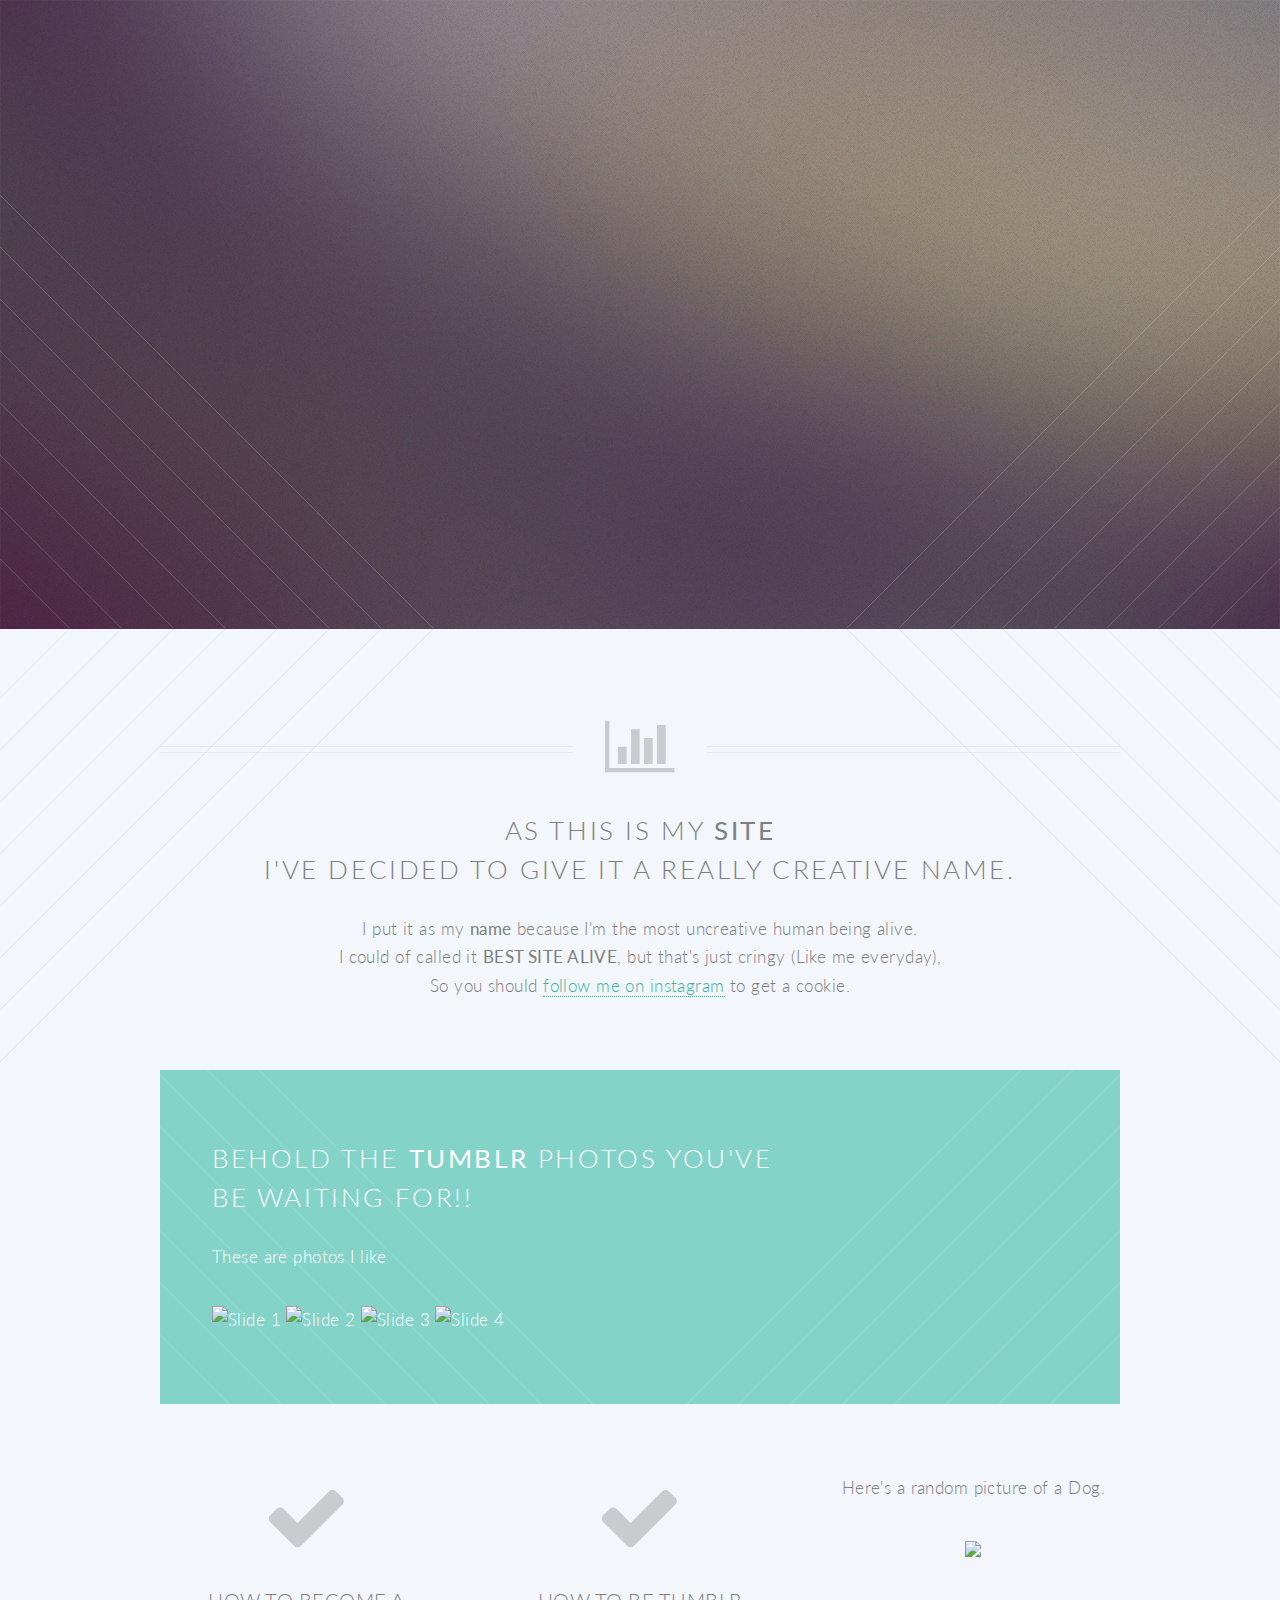
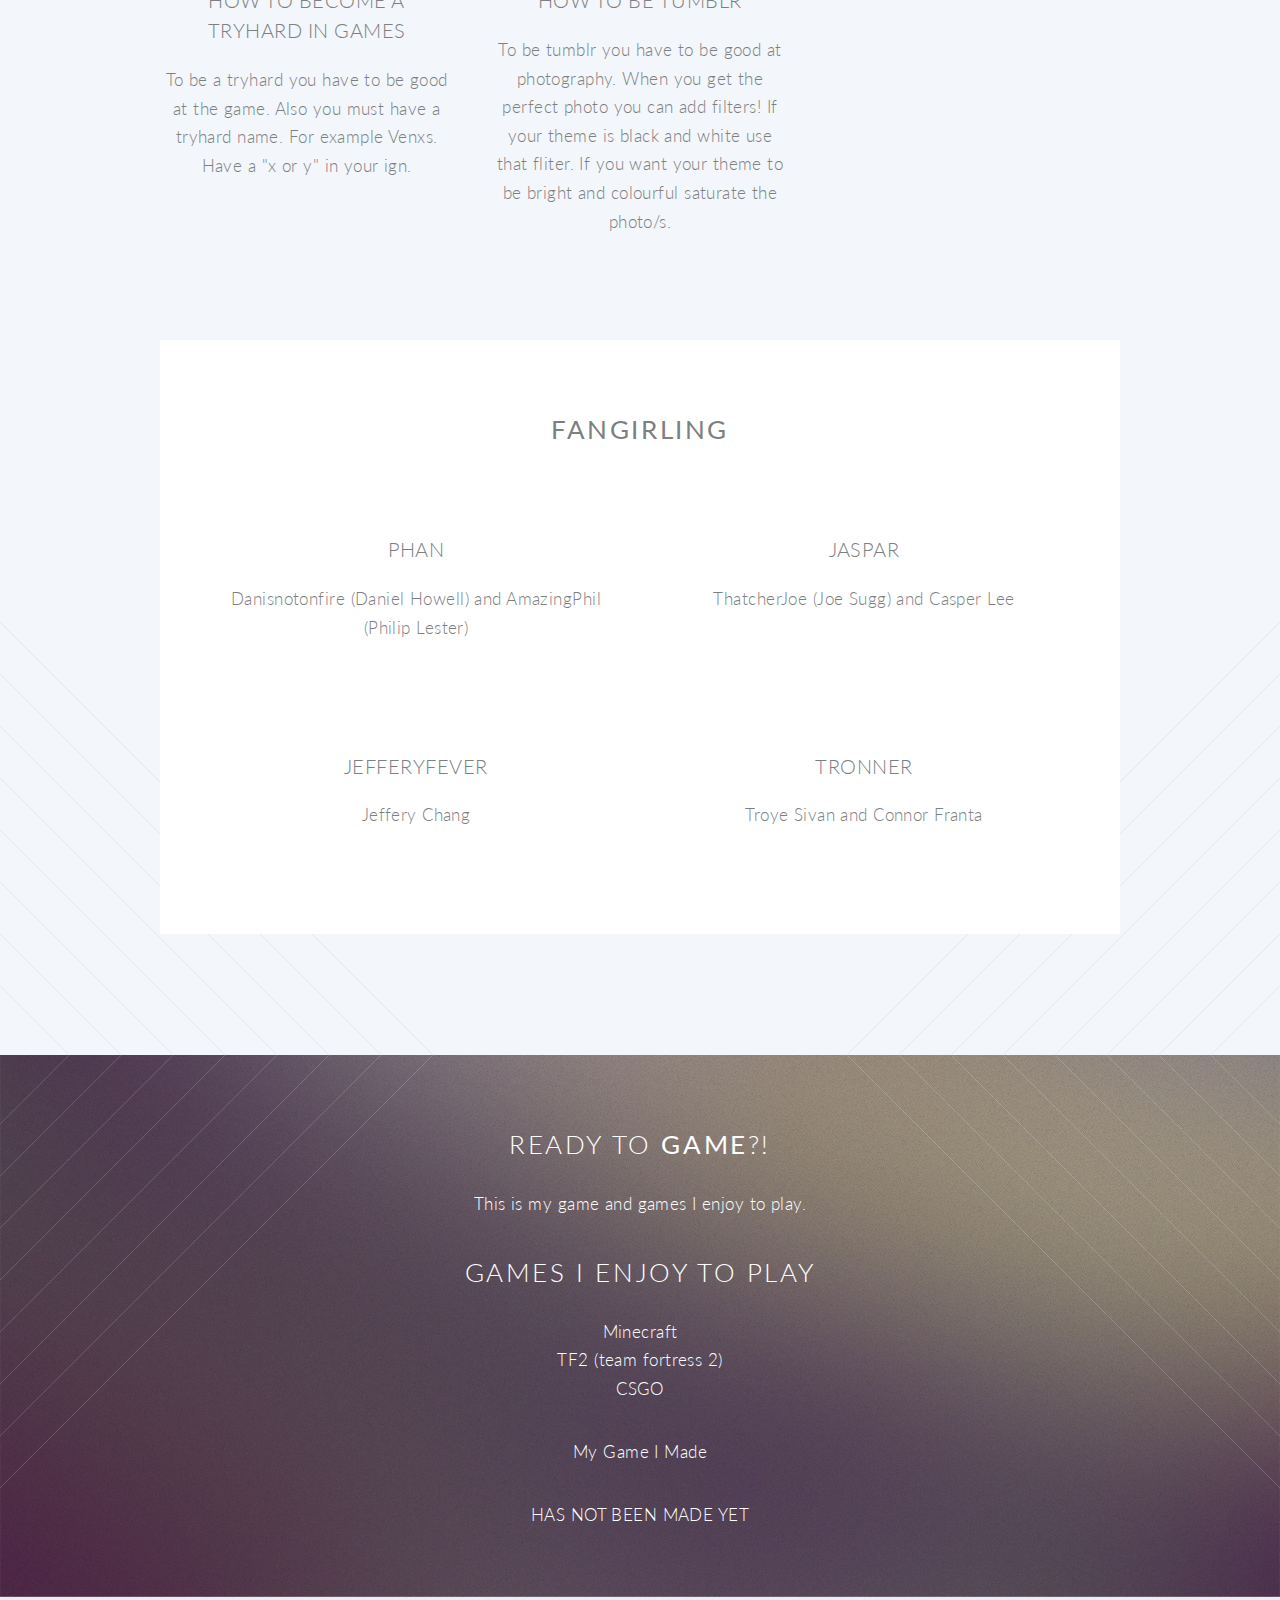
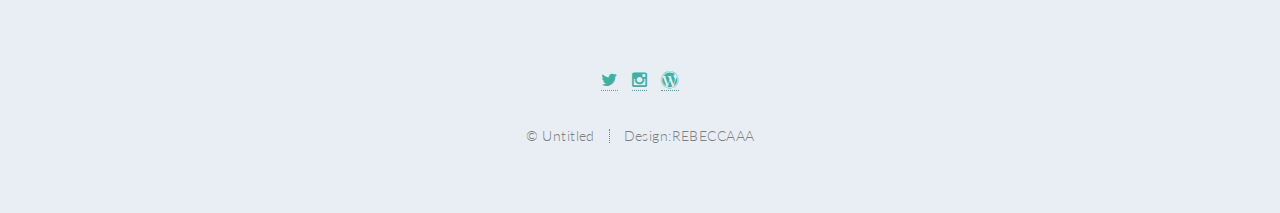
==== index.html @ bf01c4f4 "My Website" ====
<!DOCTYPE HTML>
<!--
    Hello
	html5up.net | @n33co
	Free for personal and commercial use under the CCA 3.0 license (html5up.net/license)
-->
<html>
	<head>
		<title>REBECCAAA</title>
		<meta charset="utf-8" />
		<meta name="viewport" content="width=device-width, initial-scale=1" />
		<!--[if lte IE 8]><script src="assets/js/ie/html5shiv.js"></script><![endif]-->
		<link rel="stylesheet" href="assets/css/main.css" />
		<!--[if lte IE 8]><link rel="stylesheet" href="assets/css/ie8.css" /><![endif]-->
		<!--[if lte IE 9]><link rel="stylesheet" href="assets/css/ie9.css" /><![endif]-->
	</head>
	<body class="index">
		<div id="page-wrapper">

			<!-- Header -->
				
								
			<!-- Banner -->
				<section id="banner">

					<!--
						".inner" is set up as an inline-block so it automatically expands
						in both directions to fit whatever's inside it. This means it won't
						automatically wrap lines, so be sure to use line breaks where
						appropriate (<br />).
					-->
					<div class="inner">

						<header>
							<h2>Rebecca</h2>
						</header>
						<p>This Is <strong>Rebecca's</strong>, Site
						<br />
						Of Tumblr Photos, Gaming,
						<br />
						Tips and Fangirling
						<br />
						(Also A Blog That No One Really Cares About)</p>
						<footer>
							<ul class="buttons vertical">
								<li><a href="#main" class="button fit scrolly">More</a></li>
							</ul>
						</footer>

					</div>

				</section>

			<!-- Main -->
				<article id="main">

					<header class="special container">
						<span class="icon fa-bar-chart-o"></span>
						<h2>As this is my <strong>site</strong>
						<br />
						I've decided to give it a really creative name.</h2>
						<p>I put it as my <strong>name</strong> because I'm the most uncreative human being alive.
						<br />
						I could of called it <strong>BEST SITE ALIVE</strong>,
						but that's just cringy (Like me everyday),
						<br />
						So you should <a href="http://instagram.com/rebeccathepotato">follow me on instagram</a> to get a cookie.</p>
					</header>

					<!-- One -->
						<section class="wrapper style2 container special-alt">
							<div class="row 50%">
								<div class="8u 12u(narrower)">

									<header>
										<h2>Behold the <strong>tumblr</strong> photos you've be waiting for!!</h2>
									</header>
									<p>These are photos I like</p>
							
    <img src="http://38.media.tumblr.com/8f0ab71febde63c19a9f2fd1afb77b71/tumblr_inline_molrlcB8UT1qz4rgp.jpg" alt="Slide 1" />
    <img src="https://secure.static.tumblr.com/99abe684a464eba00cedda0f64427c53/ocom5jw/VJ5my0fwl/tumblr_static_tumblr_lfgh4hytth1qdbbywo1_500_large.jpg" alt="Slide 2" />
    <img src="http://41.media.tumblr.com/afeeb9dea3902de1fc6001746fa4c3f7/tumblr_nsxbmnPw9L1tuerzto1_500.jpg" alt="Slide 3" />    
    <img src="http://24.media.tumblr.com/tumblr_lcxij3c9NX1qzlgueo1_500.png" alt="Slide 4" />

						</section>

					<!-- Two -->
						<section class="wrapper style1 container special">
							<div class="row">
								<div class="4u 12u(narrower)">

									<section>
										<span class="icon featured fa-check"></span>
										<header>
											<h3>How To Become A Tryhard In Games</h3>
										</header>
										<p>To be a tryhard you have to be good at the game. Also you must have a tryhard name. For example Venxs. Have a "x or y" in your ign.</p>
									</section>

								</div>
								<div class="4u 12u(narrower)">

									<section>
										<span class="icon featured fa-check"></span>
										<header>
											<h3>How To Be Tumblr</h3>
										</header>
										<p>To be tumblr you have to be good at photography. When you get the perfect photo you can add filters! If your theme is black and white use that fliter. If you want your theme to be bright and colourful saturate the photo/s. </p>
									</section>

								</div>
								<div class="4u 12u(narrower)">
<p> Here's a random picture of a Dog. </p>
								<img src="https://encrypted-tbn3.gstatic.com/images?q=tbn:ANd9GcRX1_u7_dAuwhcaw_h6I_DUSFLHByCzNYYVCLIR_1fT0KygadNF7w"/>
								</div>
							</div>
						</section>

					<!-- Three -->
						<section class="wrapper style3 container special">

							<header class="major">
								<h2> <strong>FANGIRLING</strong></h2>
							</header>

							<div class="row">
								<div class="6u 12u(narrower)">

									<section>
										<a href="#" class="image featured"><img src="https://secure.static.tumblr.com/e1030bd65eb73a61d61a8ac0435d1c30/yu5yrws/bfinew5cf/tumblr_static_tumblr_static_2yyhw7228pk4cscg8gs8gk0g8_640.gif" alt="" /></a>
										<header>
											<h3>PHAN</h3>
										</header>
										<p>Danisnotonfire (Daniel Howell) and AmazingPhil (Philip Lester)</p>
									</section>

								</div>
								<div class="6u 12u(narrower)">

									<section>
										<a href="#" class="image featured"><img src="http://31.media.tumblr.com/8af23faf2b8a845d05569a051dcd7322/tumblr_nfqdvjSFED1tfyx6wo3_500.gif" alt="" /></a>
										<header>
											<h3>JASPAR</h3>
										</header>
										<p>ThatcherJoe (Joe Sugg) and Casper Lee</p>
									</section>

								</div>
							</div>
							<div class="row">
								<div class="6u 12u(narrower)">

									<section>
										<a href="#" class="image featured"><img src="http://i.ytimg.com/vi/ILsAPllAdFg/maxresdefault.jpg" alt="" /></a>
										<header>
											<h3>JefferyFever</h3>
										</header>
										<p>Jeffery Chang</p>
									</section>

								</div>
								<div class="6u 12u(narrower)">

									<section>
										<a href="#" class="image featured"><img src="https://pbs.twimg.com/media/CAub_XNUkAALdyx.jpg" alt="" /></a>
										<header>
											<h3>TRONNER</h3>
										</header>
										<p> Troye Sivan and Connor Franta </p>
									</section>

								</div>
							</div>
							</footer>

						</section>

				</article>

			<!-- CTA -->
				<section id="cta">

					<header>
						<h2>Ready to <strong>GAME</strong>?!</h2>
						<p>This is my game and games I enjoy to play.</p>
					</header>
					<h2> Games I Enjoy To Play </h2>
					<ul>
					<li>Minecraft</li>
					<li>TF2  (team fortress 2)</li>
					<li> CSGO </li>
					</ul>
					<footer>
					<p> My Game I Made </p>
					<h5> Has not been made yet </h5>
				

				</section>

			<!-- Footer -->
				<footer id="footer">

					<ul class="icons">
						<li><a href="https://twitter.com/rebecca_steaton" class="icon fa-twitter"><span class="label">Twitter</span></a></li>
						<li><a href="https://www.instagram.com/rebeccathepotato/" class="icon fa-instagram"><span class="label">Instagram</span></a></li>
						<li><a href="https://rebeccaaablog.wordpress.com/" class="icon fa-wordpress"><span class="label">WordPress</span></a></li>
					</ul>

					<ul class="copyright">
						<li>&copy; Untitled</li><li>Design:REBECCAAA</a></li>
					</ul>

				</footer>

		</div>
</html>
---- assets/css/main.css ----
@import url("font-awesome.min.css");
@import url("http://fonts.googleapis.com/css?family=Lato:300,400,900");

/*
	Twenty by HTML5 UP
	html5up.net | @n33co
	Free for personal and commercial use under the CCA 3.0 license (html5up.net/license)
*/

/* Reset */

	html, body, div, span, applet, object, iframe, h1, h2, h3, h4, h5, h6, p, blockquote, pre, a, abbr, acronym, address, big, cite, code, del, dfn, em, img, ins, kbd, q, s, samp, small, strike, strong, sub, sup, tt, var, b, u, i, center, dl, dt, dd, ol, ul, li, fieldset, form, label, legend, table, caption, tbody, tfoot, thead, tr, th, td, article, aside, canvas, details, embed, figure, figcaption, footer, header, hgroup, menu, nav, output, ruby, section, summary, time, mark, audio, video {
		margin: 0;
		padding: 0;
		border: 0;
		font-size: 100%;
		font: inherit;
		vertical-align: baseline;
	}

	article, aside, details, figcaption, figure, footer, header, hgroup, menu, nav, section {
		display: block;
	}

	body {
		line-height: 1;
	}

	ol, ul {
		list-style: none;
	}

	blockquote, q {
		quotes: none;
	}

	blockquote:before, blockquote:after, q:before, q:after {
		content: '';
		content: none;
	}

	table {
		border-collapse: collapse;
		border-spacing: 0;
	}

	body {
		-webkit-text-size-adjust: none;
	}

/* Box Model */

	*, *:before, *:after {
		-moz-box-sizing: border-box;
		-webkit-box-sizing: border-box;
		box-sizing: border-box;
	}

/* Containers */

	.container {
		margin-left: auto;
		margin-right: auto;
	}

	.container.\31 25\25 {
		width: 100%;
		max-width: 1750px;
		min-width: 1400px;
	}

	.container.\37 5\25 {
		width: 1050px;
	}

	.container.\35 0\25 {
		width: 700px;
	}

	.container.\32 5\25 {
		width: 350px;
	}

	.container {
		width: 1400px;
	}

	@media screen and (max-width: 1680px) {

		.container.\31 25\25 {
			width: 100%;
			max-width: 1500px;
			min-width: 1200px;
		}

		.container.\37 5\25 {
			width: 900px;
		}

		.container.\35 0\25 {
			width: 600px;
		}

		.container.\32 5\25 {
			width: 300px;
		}

		.container {
			width: 1200px;
		}

	}

	@media screen and (max-width: 1280px) {

		.container.\31 25\25 {
			width: 100%;
			max-width: 1200px;
			min-width: 960px;
		}

		.container.\37 5\25 {
			width: 720px;
		}

		.container.\35 0\25 {
			width: 480px;
		}

		.container.\32 5\25 {
			width: 240px;
		}

		.container {
			width: 960px;
		}

	}

	@media screen and (max-width: 980px) {

		.container.\31 25\25 {
			width: 100%;
			max-width: 118.75%;
			min-width: 95%;
		}

		.container.\37 5\25 {
			width: 71.25%;
		}

		.container.\35 0\25 {
			width: 47.5%;
		}

		.container.\32 5\25 {
			width: 23.75%;
		}

		.container {
			width: 95%;
		}

	}

	@media screen and (max-width: 840px) {

		.container.\31 25\25 {
			width: 100%;
			max-width: 118.75%;
			min-width: 95%;
		}

		.container.\37 5\25 {
			width: 71.25%;
		}

		.container.\35 0\25 {
			width: 47.5%;
		}

		.container.\32 5\25 {
			width: 23.75%;
		}

		.container {
			width: 95% !important;
		}

	}

	@media screen and (max-width: 736px) {

		.container.\31 25\25 {
			width: 100%;
			max-width: 125%;
			min-width: 100%;
		}

		.container.\37 5\25 {
			width: 75%;
		}

		.container.\35 0\25 {
			width: 50%;
		}

		.container.\32 5\25 {
			width: 25%;
		}

		.container {
			width: 100% !important;
		}

	}

/* Grid */

	.row {
		border-bottom: solid 1px transparent;
		-moz-box-sizing: border-box;
		-webkit-box-sizing: border-box;
		box-sizing: border-box;
	}

	.row > * {
		float: left;
		-moz-box-sizing: border-box;
		-webkit-box-sizing: border-box;
		box-sizing: border-box;
	}

	.row:after, .row:before {
		content: '';
		display: block;
		clear: both;
		height: 0;
	}

	.row.uniform > * > :first-child {
		margin-top: 0;
	}

	.row.uniform > * > :last-child {
		margin-bottom: 0;
	}

	.row.\30 \25 > * {
		padding: 0px 0 0 0px;
	}

	.row.\30 \25 {
		margin: 0px 0 -1px 0px;
	}

	.row.uniform.\30 \25 > * {
		padding: 0px 0 0 0px;
	}

	.row.uniform.\30 \25 {
		margin: 0px 0 -1px 0px;
	}

	.row > * {
		padding: 50px 0 0 50px;
	}

	.row {
		margin: -50px 0 -1px -50px;
	}

	.row.uniform > * {
		padding: 50px 0 0 50px;
	}

	.row.uniform {
		margin: -50px 0 -1px -50px;
	}

	.row.\32 00\25 > * {
		padding: 100px 0 0 100px;
	}

	.row.\32 00\25 {
		margin: -100px 0 -1px -100px;
	}

	.row.uniform.\32 00\25 > * {
		padding: 100px 0 0 100px;
	}

	.row.uniform.\32 00\25 {
		margin: -100px 0 -1px -100px;
	}

	.row.\31 50\25 > * {
		padding: 75px 0 0 75px;
	}

	.row.\31 50\25 {
		margin: -75px 0 -1px -75px;
	}

	.row.uniform.\31 50\25 > * {
		padding: 75px 0 0 75px;
	}

	.row.uniform.\31 50\25 {
		margin: -75px 0 -1px -75px;
	}

	.row.\35 0\25 > * {
		padding: 25px 0 0 25px;
	}

	.row.\35 0\25 {
		margin: -25px 0 -1px -25px;
	}

	.row.uniform.\35 0\25 > * {
		padding: 25px 0 0 25px;
	}

	.row.uniform.\35 0\25 {
		margin: -25px 0 -1px -25px;
	}

	.row.\32 5\25 > * {
		padding: 12.5px 0 0 12.5px;
	}

	.row.\32 5\25 {
		margin: -12.5px 0 -1px -12.5px;
	}

	.row.uniform.\32 5\25 > * {
		padding: 12.5px 0 0 12.5px;
	}

	.row.uniform.\32 5\25 {
		margin: -12.5px 0 -1px -12.5px;
	}

	.\31 2u, .\31 2u\24 {
		width: 100%;
		clear: none;
		margin-left: 0;
	}

	.\31 1u, .\31 1u\24 {
		width: 91.6666666667%;
		clear: none;
		margin-left: 0;
	}

	.\31 0u, .\31 0u\24 {
		width: 83.3333333333%;
		clear: none;
		margin-left: 0;
	}

	.\39 u, .\39 u\24 {
		width: 75%;
		clear: none;
		margin-left: 0;
	}

	.\38 u, .\38 u\24 {
		width: 66.6666666667%;
		clear: none;
		margin-left: 0;
	}

	.\37 u, .\37 u\24 {
		width: 58.3333333333%;
		clear: none;
		margin-left: 0;
	}

	.\36 u, .\36 u\24 {
		width: 50%;
		clear: none;
		margin-left: 0;
	}

	.\35 u, .\35 u\24 {
		width: 41.6666666667%;
		clear: none;
		margin-left: 0;
	}

	.\34 u, .\34 u\24 {
		width: 33.3333333333%;
		clear: none;
		margin-left: 0;
	}

	.\33 u, .\33 u\24 {
		width: 25%;
		clear: none;
		margin-left: 0;
	}

	.\32 u, .\32 u\24 {
		width: 16.6666666667%;
		clear: none;
		margin-left: 0;
	}

	.\31 u, .\31 u\24 {
		width: 8.3333333333%;
		clear: none;
		margin-left: 0;
	}

	.\31 2u\24 + *,
	.\31 1u\24 + *,
	.\31 0u\24 + *,
	.\39 u\24 + *,
	.\38 u\24 + *,
	.\37 u\24 + *,
	.\36 u\24 + *,
	.\35 u\24 + *,
	.\34 u\24 + *,
	.\33 u\24 + *,
	.\32 u\24 + *,
	.\31 u\24 + * {
		clear: left;
	}

	.\-11u {
		margin-left: 91.66667%;
	}

	.\-10u {
		margin-left: 83.33333%;
	}

	.\-9u {
		margin-left: 75%;
	}

	.\-8u {
		margin-left: 66.66667%;
	}

	.\-7u {
		margin-left: 58.33333%;
	}

	.\-6u {
		margin-left: 50%;
	}

	.\-5u {
		margin-left: 41.66667%;
	}

	.\-4u {
		margin-left: 33.33333%;
	}

	.\-3u {
		margin-left: 25%;
	}

	.\-2u {
		margin-left: 16.66667%;
	}

	.\-1u {
		margin-left: 8.33333%;
	}

	@media screen and (max-width: 1680px) {

		.row > * {
			padding: 40px 0 0 40px;
		}

		.row {
			margin: -40px 0 -1px -40px;
		}

		.row.uniform > * {
			padding: 40px 0 0 40px;
		}

		.row.uniform {
			margin: -40px 0 -1px -40px;
		}

		.row.\32 00\25 > * {
			padding: 80px 0 0 80px;
		}

		.row.\32 00\25 {
			margin: -80px 0 -1px -80px;
		}

		.row.uniform.\32 00\25 > * {
			padding: 80px 0 0 80px;
		}

		.row.uniform.\32 00\25 {
			margin: -80px 0 -1px -80px;
		}

		.row.\31 50\25 > * {
			padding: 60px 0 0 60px;
		}

		.row.\31 50\25 {
			margin: -60px 0 -1px -60px;
		}

		.row.uniform.\31 50\25 > * {
			padding: 60px 0 0 60px;
		}

		.row.uniform.\31 50\25 {
			margin: -60px 0 -1px -60px;
		}

		.row.\35 0\25 > * {
			padding: 20px 0 0 20px;
		}

		.row.\35 0\25 {
			margin: -20px 0 -1px -20px;
		}

		.row.uniform.\35 0\25 > * {
			padding: 20px 0 0 20px;
		}

		.row.uniform.\35 0\25 {
			margin: -20px 0 -1px -20px;
		}

		.row.\32 5\25 > * {
			padding: 10px 0 0 10px;
		}

		.row.\32 5\25 {
			margin: -10px 0 -1px -10px;
		}

		.row.uniform.\32 5\25 > * {
			padding: 10px 0 0 10px;
		}

		.row.uniform.\32 5\25 {
			margin: -10px 0 -1px -10px;
		}

		.\31 2u\28wide\29, .\31 2u\24\28wide\29 {
			width: 100%;
			clear: none;
			margin-left: 0;
		}

		.\31 1u\28wide\29, .\31 1u\24\28wide\29 {
			width: 91.6666666667%;
			clear: none;
			margin-left: 0;
		}

		.\31 0u\28wide\29, .\31 0u\24\28wide\29 {
			width: 83.3333333333%;
			clear: none;
			margin-left: 0;
		}

		.\39 u\28wide\29, .\39 u\24\28wide\29 {
			width: 75%;
			clear: none;
			margin-left: 0;
		}

		.\38 u\28wide\29, .\38 u\24\28wide\29 {
			width: 66.6666666667%;
			clear: none;
			margin-left: 0;
		}

		.\37 u\28wide\29, .\37 u\24\28wide\29 {
			width: 58.3333333333%;
			clear: none;
			margin-left: 0;
		}

		.\36 u\28wide\29, .\36 u\24\28wide\29 {
			width: 50%;
			clear: none;
			margin-left: 0;
		}

		.\35 u\28wide\29, .\35 u\24\28wide\29 {
			width: 41.6666666667%;
			clear: none;
			margin-left: 0;
		}

		.\34 u\28wide\29, .\34 u\24\28wide\29 {
			width: 33.3333333333%;
			clear: none;
			margin-left: 0;
		}

		.\33 u\28wide\29, .\33 u\24\28wide\29 {
			width: 25%;
			clear: none;
			margin-left: 0;
		}

		.\32 u\28wide\29, .\32 u\24\28wide\29 {
			width: 16.6666666667%;
			clear: none;
			margin-left: 0;
		}

		.\31 u\28wide\29, .\31 u\24\28wide\29 {
			width: 8.3333333333%;
			clear: none;
			margin-left: 0;
		}

		.\31 2u\24\28wide\29 + *,
		.\31 1u\24\28wide\29 + *,
		.\31 0u\24\28wide\29 + *,
		.\39 u\24\28wide\29 + *,
		.\38 u\24\28wide\29 + *,
		.\37 u\24\28wide\29 + *,
		.\36 u\24\28wide\29 + *,
		.\35 u\24\28wide\29 + *,
		.\34 u\24\28wide\29 + *,
		.\33 u\24\28wide\29 + *,
		.\32 u\24\28wide\29 + *,
		.\31 u\24\28wide\29 + * {
			clear: left;
		}

		.\-11u\28wide\29 {
			margin-left: 91.66667%;
		}

		.\-10u\28wide\29 {
			margin-left: 83.33333%;
		}

		.\-9u\28wide\29 {
			margin-left: 75%;
		}

		.\-8u\28wide\29 {
			margin-left: 66.66667%;
		}

		.\-7u\28wide\29 {
			margin-left: 58.33333%;
		}

		.\-6u\28wide\29 {
			margin-left: 50%;
		}

		.\-5u\28wide\29 {
			margin-left: 41.66667%;
		}

		.\-4u\28wide\29 {
			margin-left: 33.33333%;
		}

		.\-3u\28wide\29 {
			margin-left: 25%;
		}

		.\-2u\28wide\29 {
			margin-left: 16.66667%;
		}

		.\-1u\28wide\29 {
			margin-left: 8.33333%;
		}

	}

	@media screen and (max-width: 1280px) {

		.row > * {
			padding: 40px 0 0 40px;
		}

		.row {
			margin: -40px 0 -1px -40px;
		}

		.row.uniform > * {
			padding: 40px 0 0 40px;
		}

		.row.uniform {
			margin: -40px 0 -1px -40px;
		}

		.row.\32 00\25 > * {
			padding: 80px 0 0 80px;
		}

		.row.\32 00\25 {
			margin: -80px 0 -1px -80px;
		}

		.row.uniform.\32 00\25 > * {
			padding: 80px 0 0 80px;
		}

		.row.uniform.\32 00\25 {
			margin: -80px 0 -1px -80px;
		}

		.row.\31 50\25 > * {
			padding: 60px 0 0 60px;
		}

		.row.\31 50\25 {
			margin: -60px 0 -1px -60px;
		}

		.row.uniform.\31 50\25 > * {
			padding: 60px 0 0 60px;
		}

		.row.uniform.\31 50\25 {
			margin: -60px 0 -1px -60px;
		}

		.row.\35 0\25 > * {
			padding: 20px 0 0 20px;
		}

		.row.\35 0\25 {
			margin: -20px 0 -1px -20px;
		}

		.row.uniform.\35 0\25 > * {
			padding: 20px 0 0 20px;
		}

		.row.uniform.\35 0\25 {
			margin: -20px 0 -1px -20px;
		}

		.row.\32 5\25 > * {
			padding: 10px 0 0 10px;
		}

		.row.\32 5\25 {
			margin: -10px 0 -1px -10px;
		}

		.row.uniform.\32 5\25 > * {
			padding: 10px 0 0 10px;
		}

		.row.uniform.\32 5\25 {
			margin: -10px 0 -1px -10px;
		}

		.\31 2u\28normal\29, .\31 2u\24\28normal\29 {
			width: 100%;
			clear: none;
			margin-left: 0;
		}

		.\31 1u\28normal\29, .\31 1u\24\28normal\29 {
			width: 91.6666666667%;
			clear: none;
			margin-left: 0;
		}

		.\31 0u\28normal\29, .\31 0u\24\28normal\29 {
			width: 83.3333333333%;
			clear: none;
			margin-left: 0;
		}

		.\39 u\28normal\29, .\39 u\24\28normal\29 {
			width: 75%;
			clear: none;
			margin-left: 0;
		}

		.\38 u\28normal\29, .\38 u\24\28normal\29 {
			width: 66.6666666667%;
			clear: none;
			margin-left: 0;
		}

		.\37 u\28normal\29, .\37 u\24\28normal\29 {
			width: 58.3333333333%;
			clear: none;
			margin-left: 0;
		}

		.\36 u\28normal\29, .\36 u\24\28normal\29 {
			width: 50%;
			clear: none;
			margin-left: 0;
		}

		.\35 u\28normal\29, .\35 u\24\28normal\29 {
			width: 41.6666666667%;
			clear: none;
			margin-left: 0;
		}

		.\34 u\28normal\29, .\34 u\24\28normal\29 {
			width: 33.3333333333%;
			clear: none;
			margin-left: 0;
		}

		.\33 u\28normal\29, .\33 u\24\28normal\29 {
			width: 25%;
			clear: none;
			margin-left: 0;
		}

		.\32 u\28normal\29, .\32 u\24\28normal\29 {
			width: 16.6666666667%;
			clear: none;
			margin-left: 0;
		}

		.\31 u\28normal\29, .\31 u\24\28normal\29 {
			width: 8.3333333333%;
			clear: none;
			margin-left: 0;
		}

		.\31 2u\24\28normal\29 + *,
		.\31 1u\24\28normal\29 + *,
		.\31 0u\24\28normal\29 + *,
		.\39 u\24\28normal\29 + *,
		.\38 u\24\28normal\29 + *,
		.\37 u\24\28normal\29 + *,
		.\36 u\24\28normal\29 + *,
		.\35 u\24\28normal\29 + *,
		.\34 u\24\28normal\29 + *,
		.\33 u\24\28normal\29 + *,
		.\32 u\24\28normal\29 + *,
		.\31 u\24\28normal\29 + * {
			clear: left;
		}

		.\-11u\28normal\29 {
			margin-left: 91.66667%;
		}

		.\-10u\28normal\29 {
			margin-left: 83.33333%;
		}

		.\-9u\28normal\29 {
			margin-left: 75%;
		}

		.\-8u\28normal\29 {
			margin-left: 66.66667%;
		}

		.\-7u\28normal\29 {
			margin-left: 58.33333%;
		}

		.\-6u\28normal\29 {
			margin-left: 50%;
		}

		.\-5u\28normal\29 {
			margin-left: 41.66667%;
		}

		.\-4u\28normal\29 {
			margin-left: 33.33333%;
		}

		.\-3u\28normal\29 {
			margin-left: 25%;
		}

		.\-2u\28normal\29 {
			margin-left: 16.66667%;
		}

		.\-1u\28normal\29 {
			margin-left: 8.33333%;
		}

	}

	@media screen and (max-width: 980px) {

		.row > * {
			padding: 30px 0 0 30px;
		}

		.row {
			margin: -30px 0 -1px -30px;
		}

		.row.uniform > * {
			padding: 30px 0 0 30px;
		}

		.row.uniform {
			margin: -30px 0 -1px -30px;
		}

		.row.\32 00\25 > * {
			padding: 60px 0 0 60px;
		}

		.row.\32 00\25 {
			margin: -60px 0 -1px -60px;
		}

		.row.uniform.\32 00\25 > * {
			padding: 60px 0 0 60px;
		}

		.row.uniform.\32 00\25 {
			margin: -60px 0 -1px -60px;
		}

		.row.\31 50\25 > * {
			padding: 45px 0 0 45px;
		}

		.row.\31 50\25 {
			margin: -45px 0 -1px -45px;
		}

		.row.uniform.\31 50\25 > * {
			padding: 45px 0 0 45px;
		}

		.row.uniform.\31 50\25 {
			margin: -45px 0 -1px -45px;
		}

		.row.\35 0\25 > * {
			padding: 15px 0 0 15px;
		}

		.row.\35 0\25 {
			margin: -15px 0 -1px -15px;
		}

		.row.uniform.\35 0\25 > * {
			padding: 15px 0 0 15px;
		}

		.row.uniform.\35 0\25 {
			margin: -15px 0 -1px -15px;
		}

		.row.\32 5\25 > * {
			padding: 7.5px 0 0 7.5px;
		}

		.row.\32 5\25 {
			margin: -7.5px 0 -1px -7.5px;
		}

		.row.uniform.\32 5\25 > * {
			padding: 7.5px 0 0 7.5px;
		}

		.row.uniform.\32 5\25 {
			margin: -7.5px 0 -1px -7.5px;
		}

		.\31 2u\28narrow\29, .\31 2u\24\28narrow\29 {
			width: 100%;
			clear: none;
			margin-left: 0;
		}

		.\31 1u\28narrow\29, .\31 1u\24\28narrow\29 {
			width: 91.6666666667%;
			clear: none;
			margin-left: 0;
		}

		.\31 0u\28narrow\29, .\31 0u\24\28narrow\29 {
			width: 83.3333333333%;
			clear: none;
			margin-left: 0;
		}

		.\39 u\28narrow\29, .\39 u\24\28narrow\29 {
			width: 75%;
			clear: none;
			margin-left: 0;
		}

		.\38 u\28narrow\29, .\38 u\24\28narrow\29 {
			width: 66.6666666667%;
			clear: none;
			margin-left: 0;
		}

		.\37 u\28narrow\29, .\37 u\24\28narrow\29 {
			width: 58.3333333333%;
			clear: none;
			margin-left: 0;
		}

		.\36 u\28narrow\29, .\36 u\24\28narrow\29 {
			width: 50%;
			clear: none;
			margin-left: 0;
		}

		.\35 u\28narrow\29, .\35 u\24\28narrow\29 {
			width: 41.6666666667%;
			clear: none;
			margin-left: 0;
		}

		.\34 u\28narrow\29, .\34 u\24\28narrow\29 {
			width: 33.3333333333%;
			clear: none;
			margin-left: 0;
		}

		.\33 u\28narrow\29, .\33 u\24\28narrow\29 {
			width: 25%;
			clear: none;
			margin-left: 0;
		}

		.\32 u\28narrow\29, .\32 u\24\28narrow\29 {
			width: 16.6666666667%;
			clear: none;
			margin-left: 0;
		}

		.\31 u\28narrow\29, .\31 u\24\28narrow\29 {
			width: 8.3333333333%;
			clear: none;
			margin-left: 0;
		}

		.\31 2u\24\28narrow\29 + *,
		.\31 1u\24\28narrow\29 + *,
		.\31 0u\24\28narrow\29 + *,
		.\39 u\24\28narrow\29 + *,
		.\38 u\24\28narrow\29 + *,
		.\37 u\24\28narrow\29 + *,
		.\36 u\24\28narrow\29 + *,
		.\35 u\24\28narrow\29 + *,
		.\34 u\24\28narrow\29 + *,
		.\33 u\24\28narrow\29 + *,
		.\32 u\24\28narrow\29 + *,
		.\31 u\24\28narrow\29 + * {
			clear: left;
		}

		.\-11u\28narrow\29 {
			margin-left: 91.66667%;
		}

		.\-10u\28narrow\29 {
			margin-left: 83.33333%;
		}

		.\-9u\28narrow\29 {
			margin-left: 75%;
		}

		.\-8u\28narrow\29 {
			margin-left: 66.66667%;
		}

		.\-7u\28narrow\29 {
			margin-left: 58.33333%;
		}

		.\-6u\28narrow\29 {
			margin-left: 50%;
		}

		.\-5u\28narrow\29 {
			margin-left: 41.66667%;
		}

		.\-4u\28narrow\29 {
			margin-left: 33.33333%;
		}

		.\-3u\28narrow\29 {
			margin-left: 25%;
		}

		.\-2u\28narrow\29 {
			margin-left: 16.66667%;
		}

		.\-1u\28narrow\29 {
			margin-left: 8.33333%;
		}

	}

	@media screen and (max-width: 840px) {

		.row > * {
			padding: 30px 0 0 30px;
		}

		.row {
			margin: -30px 0 -1px -30px;
		}

		.row.uniform > * {
			padding: 30px 0 0 30px;
		}

		.row.uniform {
			margin: -30px 0 -1px -30px;
		}

		.row.\32 00\25 > * {
			padding: 60px 0 0 60px;
		}

		.row.\32 00\25 {
			margin: -60px 0 -1px -60px;
		}

		.row.uniform.\32 00\25 > * {
			padding: 60px 0 0 60px;
		}

		.row.uniform.\32 00\25 {
			margin: -60px 0 -1px -60px;
		}

		.row.\31 50\25 > * {
			padding: 45px 0 0 45px;
		}

		.row.\31 50\25 {
			margin: -45px 0 -1px -45px;
		}

		.row.uniform.\31 50\25 > * {
			padding: 45px 0 0 45px;
		}

		.row.uniform.\31 50\25 {
			margin: -45px 0 -1px -45px;
		}

		.row.\35 0\25 > * {
			padding: 15px 0 0 15px;
		}

		.row.\35 0\25 {
			margin: -15px 0 -1px -15px;
		}

		.row.uniform.\35 0\25 > * {
			padding: 15px 0 0 15px;
		}

		.row.uniform.\35 0\25 {
			margin: -15px 0 -1px -15px;
		}

		.row.\32 5\25 > * {
			padding: 7.5px 0 0 7.5px;
		}

		.row.\32 5\25 {
			margin: -7.5px 0 -1px -7.5px;
		}

		.row.uniform.\32 5\25 > * {
			padding: 7.5px 0 0 7.5px;
		}

		.row.uniform.\32 5\25 {
			margin: -7.5px 0 -1px -7.5px;
		}

		.\31 2u\28narrower\29, .\31 2u\24\28narrower\29 {
			width: 100%;
			clear: none;
			margin-left: 0;
		}

		.\31 1u\28narrower\29, .\31 1u\24\28narrower\29 {
			width: 91.6666666667%;
			clear: none;
			margin-left: 0;
		}

		.\31 0u\28narrower\29, .\31 0u\24\28narrower\29 {
			width: 83.3333333333%;
			clear: none;
			margin-left: 0;
		}

		.\39 u\28narrower\29, .\39 u\24\28narrower\29 {
			width: 75%;
			clear: none;
			margin-left: 0;
		}

		.\38 u\28narrower\29, .\38 u\24\28narrower\29 {
			width: 66.6666666667%;
			clear: none;
			margin-left: 0;
		}

		.\37 u\28narrower\29, .\37 u\24\28narrower\29 {
			width: 58.3333333333%;
			clear: none;
			margin-left: 0;
		}

		.\36 u\28narrower\29, .\36 u\24\28narrower\29 {
			width: 50%;
			clear: none;
			margin-left: 0;
		}

		.\35 u\28narrower\29, .\35 u\24\28narrower\29 {
			width: 41.6666666667%;
			clear: none;
			margin-left: 0;
		}

		.\34 u\28narrower\29, .\34 u\24\28narrower\29 {
			width: 33.3333333333%;
			clear: none;
			margin-left: 0;
		}

		.\33 u\28narrower\29, .\33 u\24\28narrower\29 {
			width: 25%;
			clear: none;
			margin-left: 0;
		}

		.\32 u\28narrower\29, .\32 u\24\28narrower\29 {
			width: 16.6666666667%;
			clear: none;
			margin-left: 0;
		}

		.\31 u\28narrower\29, .\31 u\24\28narrower\29 {
			width: 8.3333333333%;
			clear: none;
			margin-left: 0;
		}

		.\31 2u\24\28narrower\29 + *,
		.\31 1u\24\28narrower\29 + *,
		.\31 0u\24\28narrower\29 + *,
		.\39 u\24\28narrower\29 + *,
		.\38 u\24\28narrower\29 + *,
		.\37 u\24\28narrower\29 + *,
		.\36 u\24\28narrower\29 + *,
		.\35 u\24\28narrower\29 + *,
		.\34 u\24\28narrower\29 + *,
		.\33 u\24\28narrower\29 + *,
		.\32 u\24\28narrower\29 + *,
		.\31 u\24\28narrower\29 + * {
			clear: left;
		}

		.\-11u\28narrower\29 {
			margin-left: 91.66667%;
		}

		.\-10u\28narrower\29 {
			margin-left: 83.33333%;
		}

		.\-9u\28narrower\29 {
			margin-left: 75%;
		}

		.\-8u\28narrower\29 {
			margin-left: 66.66667%;
		}

		.\-7u\28narrower\29 {
			margin-left: 58.33333%;
		}

		.\-6u\28narrower\29 {
			margin-left: 50%;
		}

		.\-5u\28narrower\29 {
			margin-left: 41.66667%;
		}

		.\-4u\28narrower\29 {
			margin-left: 33.33333%;
		}

		.\-3u\28narrower\29 {
			margin-left: 25%;
		}

		.\-2u\28narrower\29 {
			margin-left: 16.66667%;
		}

		.\-1u\28narrower\29 {
			margin-left: 8.33333%;
		}

	}

	@media screen and (max-width: 736px) {

		.row > * {
			padding: 30px 0 0 30px;
		}

		.row {
			margin: -30px 0 -1px -30px;
		}

		.row.uniform > * {
			padding: 30px 0 0 30px;
		}

		.row.uniform {
			margin: -30px 0 -1px -30px;
		}

		.row.\32 00\25 > * {
			padding: 60px 0 0 60px;
		}

		.row.\32 00\25 {
			margin: -60px 0 -1px -60px;
		}

		.row.uniform.\32 00\25 > * {
			padding: 60px 0 0 60px;
		}

		.row.uniform.\32 00\25 {
			margin: -60px 0 -1px -60px;
		}

		.row.\31 50\25 > * {
			padding: 45px 0 0 45px;
		}

		.row.\31 50\25 {
			margin: -45px 0 -1px -45px;
		}

		.row.uniform.\31 50\25 > * {
			padding: 45px 0 0 45px;
		}

		.row.uniform.\31 50\25 {
			margin: -45px 0 -1px -45px;
		}

		.row.\35 0\25 > * {
			padding: 15px 0 0 15px;
		}

		.row.\35 0\25 {
			margin: -15px 0 -1px -15px;
		}

		.row.uniform.\35 0\25 > * {
			padding: 15px 0 0 15px;
		}

		.row.uniform.\35 0\25 {
			margin: -15px 0 -1px -15px;
		}

		.row.\32 5\25 > * {
			padding: 7.5px 0 0 7.5px;
		}

		.row.\32 5\25 {
			margin: -7.5px 0 -1px -7.5px;
		}

		.row.uniform.\32 5\25 > * {
			padding: 7.5px 0 0 7.5px;
		}

		.row.uniform.\32 5\25 {
			margin: -7.5px 0 -1px -7.5px;
		}

		.\31 2u\28mobile\29, .\31 2u\24\28mobile\29 {
			width: 100%;
			clear: none;
			margin-left: 0;
		}

		.\31 1u\28mobile\29, .\31 1u\24\28mobile\29 {
			width: 91.6666666667%;
			clear: none;
			margin-left: 0;
		}

		.\31 0u\28mobile\29, .\31 0u\24\28mobile\29 {
			width: 83.3333333333%;
			clear: none;
			margin-left: 0;
		}

		.\39 u\28mobile\29, .\39 u\24\28mobile\29 {
			width: 75%;
			clear: none;
			margin-left: 0;
		}

		.\38 u\28mobile\29, .\38 u\24\28mobile\29 {
			width: 66.6666666667%;
			clear: none;
			margin-left: 0;
		}

		.\37 u\28mobile\29, .\37 u\24\28mobile\29 {
			width: 58.3333333333%;
			clear: none;
			margin-left: 0;
		}

		.\36 u\28mobile\29, .\36 u\24\28mobile\29 {
			width: 50%;
			clear: none;
			margin-left: 0;
		}

		.\35 u\28mobile\29, .\35 u\24\28mobile\29 {
			width: 41.6666666667%;
			clear: none;
			margin-left: 0;
		}

		.\34 u\28mobile\29, .\34 u\24\28mobile\29 {
			width: 33.3333333333%;
			clear: none;
			margin-left: 0;
		}

		.\33 u\28mobile\29, .\33 u\24\28mobile\29 {
			width: 25%;
			clear: none;
			margin-left: 0;
		}

		.\32 u\28mobile\29, .\32 u\24\28mobile\29 {
			width: 16.6666666667%;
			clear: none;
			margin-left: 0;
		}

		.\31 u\28mobile\29, .\31 u\24\28mobile\29 {
			width: 8.3333333333%;
			clear: none;
			margin-left: 0;
		}

		.\31 2u\24\28mobile\29 + *,
		.\31 1u\24\28mobile\29 + *,
		.\31 0u\24\28mobile\29 + *,
		.\39 u\24\28mobile\29 + *,
		.\38 u\24\28mobile\29 + *,
		.\37 u\24\28mobile\29 + *,
		.\36 u\24\28mobile\29 + *,
		.\35 u\24\28mobile\29 + *,
		.\34 u\24\28mobile\29 + *,
		.\33 u\24\28mobile\29 + *,
		.\32 u\24\28mobile\29 + *,
		.\31 u\24\28mobile\29 + * {
			clear: left;
		}

		.\-11u\28mobile\29 {
			margin-left: 91.66667%;
		}

		.\-10u\28mobile\29 {
			margin-left: 83.33333%;
		}

		.\-9u\28mobile\29 {
			margin-left: 75%;
		}

		.\-8u\28mobile\29 {
			margin-left: 66.66667%;
		}

		.\-7u\28mobile\29 {
			margin-left: 58.33333%;
		}

		.\-6u\28mobile\29 {
			margin-left: 50%;
		}

		.\-5u\28mobile\29 {
			margin-left: 41.66667%;
		}

		.\-4u\28mobile\29 {
			margin-left: 33.33333%;
		}

		.\-3u\28mobile\29 {
			margin-left: 25%;
		}

		.\-2u\28mobile\29 {
			margin-left: 16.66667%;
		}

		.\-1u\28mobile\29 {
			margin-left: 8.33333%;
		}

	}

/* Basic */

	body {
		background: #f3f6fa;
	}

		body.is-loading *, body.is-loading *:before, body.is-loading *:after {
			-moz-animation: none !important;
			-webkit-animation: none !important;
			-ms-animation: none !important;
			animation: none !important;
			-moz-transition: none !important;
			-webkit-transition: none !important;
			-ms-transition: none !important;
			transition: none !important;
		}

	body, input, select, textarea {
		color: #7c8081;
		font-family: 'Lato', sans-serif;
		font-size: 15pt;
		font-weight: 300;
		letter-spacing: 0.025em;
		line-height: 1.75em;
	}

	a {
		-moz-transition: color 0.2s ease-in-out, border-color 0.2s ease-in-out, background-color 0.2s ease-in-out;
		-webkit-transition: color 0.2s ease-in-out, border-color 0.2s ease-in-out, background-color 0.2s ease-in-out;
		-ms-transition: color 0.2s ease-in-out, border-color 0.2s ease-in-out, background-color 0.2s ease-in-out;
		transition: color 0.2s ease-in-out, border-color 0.2s ease-in-out, background-color 0.2s ease-in-out;
		color: #3fb1a3;
		text-decoration: none;
		border-bottom: dotted 1px;
	}

		a:hover {
			border-bottom-color: transparent;
		}

	strong, b {
		font-weight: 400;
	}

	p, ul, ol, dl, table, blockquote {
		margin: 0 0 2em 0;
	}

	h1, h2, h3, h4, h5, h6 {
		color: inherit;
		font-weight: 300;
		line-height: 1.75em;
		margin-bottom: 1em;
		text-transform: uppercase;
	}

		h1 a, h2 a, h3 a, h4 a, h5 a, h6 a {
			color: inherit;
			text-decoration: none;
			border: 0;
		}

	h2 {
		font-size: 1.5em;
		letter-spacing: 0.1em;
	}

	h3 {
		font-size: 1.15em;
		letter-spacing: 0.025em;
	}

	sub {
		font-size: 0.8em;
		position: relative;
		top: 0.5em;
	}

	sup {
		font-size: 0.8em;
		position: relative;
		top: -0.5em;
	}

	hr {
		border-top: solid 1px rgba(124, 128, 129, 0.2);
		border: 0;
		margin-bottom: 1.5em;
	}

	blockquote {
		border-left: solid 0.5em rgba(124, 128, 129, 0.2);
		font-style: italic;
		padding: 1em 0 1em 2em;
	}

/* Section/Article */

	section.special, article.special {
		text-align: center;
	}

	header.major {
		padding-bottom: 2em;
	}

	header.special {
		margin-bottom: 5em;
		padding-top: 7em;
		position: relative;
		text-align: center;
	}

		header.special:before, header.special:after {
			border-bottom: solid 1.5px;
			border-top: solid 1.5px;
			content: '';
			height: 7px;
			opacity: 0.1;
			position: absolute;
			top: 1.75em;
			width: 43%;
		}

		header.special:before {
			left: 0;
		}

		header.special:after {
			right: 0;
		}

		header.special h2 {
			margin-bottom: 0;
		}

		header.special h2 + p {
			margin-bottom: 0;
			padding-top: 1.5em;
		}

		header.special .icon {
			cursor: default;
			height: 7em;
			left: 0;
			position: absolute;
			text-align: center;
			top: 1em;
			width: 100%;
		}

			header.special .icon:before {
				font-size: 3.5em;
				opacity: 0.35;
			}

	footer > :last-child {
		margin-bottom: 0;
	}

	footer.major {
		padding-top: 3em;
	}

/* Form */

	input[type="text"],
	input[type="password"],
	input[type="email"],
	textarea {
		-moz-transition: background-color 0.2s ease-in-out, border-color 0.2s ease-in-out;
		-webkit-transition: background-color 0.2s ease-in-out, border-color 0.2s ease-in-out;
		-ms-transition: background-color 0.2s ease-in-out, border-color 0.2s ease-in-out;
		transition: background-color 0.2s ease-in-out, border-color 0.2s ease-in-out;
		-moz-appearance: none;
		-webkit-appearance: none;
		-ms-appearance: none;
		appearance: none;
		background: none;
		border: solid 1px rgba(124, 128, 129, 0.2);
		color: inherit;
		display: block;
		padding: 0.75em;
		text-decoration: none;
		width: 100%;
		outline: 0;
	}

		input[type="text"]:focus,
		input[type="password"]:focus,
		input[type="email"]:focus,
		textarea:focus {
			border-color: #83d3c9;
		}

	input[type="text"],
	input[type="password"],
	input[type="email"] {
		line-height: 1em;
	}

	::-webkit-input-placeholder {
		color: inherit;
		opacity: 0.5;
		position: relative;
		top: 3px;
	}

	:-moz-placeholder {
		color: inherit;
		opacity: 0.5;
	}

	::-moz-placeholder {
		color: inherit;
		opacity: 0.5;
	}

	:-ms-input-placeholder {
		color: inherit;
		opacity: 0.5;
	}

	.formerize-placeholder {
		color: rgba(124, 128, 129, 0.5) !important;
	}

/* Image */

	.image {
		border: 0;
		position: relative;
	}

		.image:before {
			background: url("images/overlay.png");
			content: '';
			height: 100%;
			left: 0;
			position: absolute;
			top: 0;
			width: 100%;
		}

		.image.fit {
			display: block;
		}

			.image.fit img {
				display: block;
				width: 100%;
			}

		.image.featured {
			display: block;
			margin: 0 0 2em 0;
		}

			.image.featured img {
				display: block;
				width: 100%;
			}

/* Icon */

	.icon {
		text-decoration: none;
		position: relative;
	}

		.icon:before {
			-moz-osx-font-smoothing: grayscale;
			-webkit-font-smoothing: antialiased;
			font-family: FontAwesome;
			font-style: normal;
			font-weight: normal;
			text-transform: none !important;
		}

		.icon.circle {
			-moz-transition: all 0.2s ease-in-out;
			-webkit-transition: all 0.2s ease-in-out;
			-ms-transition: all 0.2s ease-in-out;
			transition: all 0.2s ease-in-out;
			border: 0;
			border-radius: 100%;
			display: inline-block;
			font-size: 1.25em;
			height: 2.25em;
			left: 0;
			line-height: 2.25em;
			text-align: center;
			text-decoration: none;
			top: 0;
			width: 2.25em;
		}

			.icon.circle:hover {
				top: -0.2em;
			}

			.icon.circle.fa-twitter {
				background: #70aecd;
				color: #fff;
			}

				.icon.circle.fa-twitter:hover {
					background: #7fb7d2;
				}

			.icon.circle.fa-facebook {
				background: #7490c3;
				color: #fff;
			}

				.icon.circle.fa-facebook:hover {
					background: #829bc9;
				}

			.icon.circle.fa-google-plus {
				background: #db6b67;
				color: #fff;
			}

				.icon.circle.fa-google-plus:hover {
					background: #df7b77;
				}

			.icon.circle.fa-github {
				background: #dcad8b;
				color: #fff;
			}

				.icon.circle.fa-github:hover {
					background: #e1b89b;
				}

			.icon.circle.fa-dribbble {
				background: #da83ae;
				color: #fff;
			}

				.icon.circle.fa-dribbble:hover {
					background: #df93b8;
				}

		.icon.featured {
			cursor: default;
			display: block;
			margin: 0 0 1.5em 0;
			opacity: 0.35;
			text-align: center;
		}

			.icon.featured:before {
				font-size: 5em;
				line-height: 1em;
			}

		.icon > .label {
			display: none;
		}

/* List */

	ol.default {
		list-style: decimal;
		padding-left: 1.25em;
	}

		ol.default li {
			padding-left: 0.25em;
		}

	ul.default {
		list-style: disc;
		padding-left: 1em;
	}

		ul.default li {
			padding-left: 0.5em;
		}

	ul.icons {
		cursor: default;
	}

		ul.icons li {
			display: inline-block;
			line-height: 1em;
			padding-left: 0.5em;
		}

			ul.icons li:first-child {
				padding-left: 0;
			}

	ul.featured-icons {
		cursor: default;
		margin: -0.75em 0 0 0;
		opacity: 0.35;
		overflow: hidden;
		position: relative;
	}

		ul.featured-icons li {
			display: block;
			float: left;
			text-align: center;
			width: 50%;
		}

			ul.featured-icons li .icon {
				display: inline-block;
				font-size: 6.25em;
				height: 1.25em;
				line-height: 1.25em;
				width: 1em;
			}

	ul.buttons {
		cursor: default;
	}

		ul.buttons:last-child {
			margin-bottom: 0;
		}

		ul.buttons li {
			display: inline-block;
			padding: 0 0 0 1.5em;
		}

			ul.buttons li:first-child {
				padding: 0;
			}

		ul.buttons.vertical li {
			display: block;
			padding: 1.5em 0 0 0;
		}

			ul.buttons.vertical li:first-child {
				padding: 0;
			}

/* Table */

	table {
		width: 100%;
	}

		table.default {
			width: 100%;
		}

			table.default tbody tr {
				border-bottom: solid 1px rgba(124, 128, 129, 0.2);
			}

			table.default td {
				padding: 0.5em 1em 0.5em 1em;
			}

			table.default th {
				font-weight: 400;
				padding: 0.5em 1em 0.5em 1em;
				text-align: left;
			}

			table.default thead {
				background: #7c8081;
				color: #fff;
			}

/* Button */

	input[type="button"],
	input[type="submit"],
	input[type="reset"],
	.button {
		-moz-appearance: none;
		-webkit-appearance: none;
		-ms-appearance: none;
		appearance: none;
		-moz-transition: color 0.2s ease-in-out, border-color 0.2s ease-in-out, background-color 0.2s ease-in-out;
		-webkit-transition: color 0.2s ease-in-out, border-color 0.2s ease-in-out, background-color 0.2s ease-in-out;
		-ms-transition: color 0.2s ease-in-out, border-color 0.2s ease-in-out, background-color 0.2s ease-in-out;
		transition: color 0.2s ease-in-out, border-color 0.2s ease-in-out, background-color 0.2s ease-in-out;
		background: none;
		border: solid 1px;
		color: inherit;
		cursor: pointer;
		display: inline-block;
		font-size: 0.8em;
		font-weight: 900;
		letter-spacing: 2px;
		min-width: 18em;
		padding: 0 0.75em;
		line-height: 3.75em;
		text-align: center;
		text-decoration: none;
		text-transform: uppercase;
	}

		input[type="button"]:hover,
		input[type="submit"]:hover,
		input[type="reset"]:hover,
		.button:hover {
			background: rgba(188, 202, 206, 0.15);
			border-color: inherit;
		}

		input[type="button"].special,
		input[type="submit"].special,
		input[type="reset"].special,
		.button.special {
			background: #83d3c9;
			border-color: #83d3c9;
			color: #fff !important;
		}

			input[type="button"].special:hover,
			input[type="submit"].special:hover,
			input[type="reset"].special:hover,
			.button.special:hover {
				background: #96dad1 !important;
				border-color: #96dad1 !important;
			}

		input[type="button"].fit,
		input[type="submit"].fit,
		input[type="reset"].fit,
		.button.fit {
			width: 100%;
		}

		input[type="button"].small,
		input[type="submit"].small,
		input[type="reset"].small,
		.button.small {
			font-size: 0.7em;
			min-width: 14em;
			padding: 0.5em 0;
		}

/* Wrapper */

	.wrapper {
		margin-bottom: 5em;
		padding: 5em;
	}

		.wrapper.style1 {
			padding: 0;
		}

		.wrapper.style2 {
			background-color: #83d3c9;
			background-image: url("images/light-bl.svg"), url("images/light-br.svg");
			background-position: bottom left, bottom right;
			background-repeat: no-repeat, no-repeat;
			background-size: 25em, 25em;
			color: #fff;
		}

			.wrapper.style2 .button:hover {
				background: rgba(255, 255, 255, 0.15) !important;
			}

			.wrapper.style2 .button.special {
				background: #fff;
				border-color: #fff;
				color: #83d3c9 !important;
			}

				.wrapper.style2 .button.special:hover {
					border-color: inherit !important;
					color: #fff !important;
				}

		.wrapper.style3 {
			background: #fff;
			color: inherit;
		}

		.wrapper.style4 {
			background: #fff;
			color: inherit;
			padding: 4em;
		}

/* Header */

	@-moz-keyframes reveal-header {
		0% {
			top: -5em;
		}

		100% {
			top: 0;
		}
	}

	@-webkit-keyframes reveal-header {
		0% {
			top: -5em;
		}

		100% {
			top: 0;
		}
	}

	@-ms-keyframes reveal-header {
		0% {
			top: -5em;
		}

		100% {
			top: 0;
		}
	}

	@keyframes reveal-header {
		0% {
			top: -5em;
		}

		100% {
			top: 0;
		}
	}

	#header {
		background: #fff;
		box-shadow: 0 1px 2px 0 rgba(0, 0, 0, 0.075);
		color: inherit;
		cursor: default;
		font-size: 0.8em;
		left: 0;
		padding: 1em 1.5em;
		position: fixed;
		top: 0;
		width: 100%;
		z-index: 10000;
	}

		#header h1 {
			font-weight: 900;
			margin: 0;
		}

			#header h1 span {
				font-weight: 300;
			}

		#header nav {
			letter-spacing: 0.075em;
			position: absolute;
			right: 1.5em;
			text-transform: uppercase;
			top: 0.75em;
		}

			#header nav ul li {
				display: inline-block;
				margin-left: 1.5em;
			}

				#header nav ul li > ul {
					display: none;
				}

				#header nav ul li a {
					border: solid 1px transparent;
					color: inherit;
					display: inline-block;
					line-height: 1em;
					padding: 0.6em 0.75em;
					text-decoration: none;
				}

				#header nav ul li input[type="button"],
				#header nav ul li input[type="submit"],
				#header nav ul li input[type="reset"],
				#header nav ul li .button {
					font-size: 1em;
					min-width: 0;
					width: auto;
				}

				#header nav ul li.submenu > a {
					text-decoration: none;
				}

					#header nav ul li.submenu > a:before {
						-moz-osx-font-smoothing: grayscale;
						-webkit-font-smoothing: antialiased;
						font-family: FontAwesome;
						font-style: normal;
						font-weight: normal;
						text-transform: none !important;
					}

					#header nav ul li.submenu > a:before {
						content: '\f107';
						margin-right: 0.65em;
					}

				#header nav ul li.active > a, #header nav ul li:hover > a {
					-moz-transition: all 0.2s ease-in-out;
					-webkit-transition: all 0.2s ease-in-out;
					-ms-transition: all 0.2s ease-in-out;
					transition: all 0.2s ease-in-out;
					background: rgba(188, 202, 206, 0.15);
				}

				#header nav ul li.current > a {
					font-weight: 900;
				}

		#header.reveal {
			-moz-animation: reveal-header 0.5s;
			-webkit-animation: reveal-header 0.5s;
			-ms-animation: reveal-header 0.5s;
			animation: reveal-header 0.5s;
		}

		#header.alt {
			-moz-animation: none;
			-webkit-animation: none;
			-ms-animation: none;
			animation: none;
			background: transparent;
			box-shadow: none;
			color: #fff;
			padding: 2em 2.5em;
			position: absolute;
		}

			#header.alt nav {
				right: 2.5em;
				top: 1.75em;
			}

				#header.alt nav ul li.active > a, #header.alt nav ul li:hover > a {
					border: solid 1px;
				}

/* Dropotron */

	.dropotron {
		background: #fff;
		box-shadow: 0 1px 2px 0 rgba(0, 0, 0, 0.075);
		line-height: 2.25em;
		min-width: 13em;
		padding: 1em 0;
		text-transform: uppercase;
		margin-top: calc(-1em + 1px);
	}

		.dropotron.level-0 {
			font-size: 0.7em;
			font-weight: 400;
			margin-top: 1.5em;
		}

			.dropotron.level-0:before {
				border-bottom: solid 0.5em #fff;
				border-left: solid 0.5em transparent;
				border-right: solid 0.5em transparent;
				content: '';
				left: 0.75em;
				position: absolute;
				top: -0.45em;
			}

		.dropotron > li {
			border-top: solid 1px rgba(124, 128, 129, 0.2);
		}

			.dropotron > li > a {
				-moz-transition: none;
				-webkit-transition: none;
				-ms-transition: none;
				transition: none;
				color: inherit;
				text-decoration: none;
				padding: 0 1em;
				border: 0;
			}

			.dropotron > li:hover > a {
				background: #83d3c9;
				color: #fff;
			}

			.dropotron > li:first-child {
				border-top: 0;
			}

/* Banner */

	@-moz-keyframes reveal-banner {
		0% {
			opacity: 0;
		}

		100% {
			opacity: 1;
		}
	}

	@-webkit-keyframes reveal-banner {
		0% {
			opacity: 0;
		}

		100% {
			opacity: 1;
		}
	}

	@-ms-keyframes reveal-banner {
		0% {
			opacity: 0;
		}

		100% {
			opacity: 1;
		}
	}

	@keyframes reveal-banner {
		0% {
			opacity: 0;
		}

		100% {
			opacity: 1;
		}
	}

	#banner {
		background-attachment: scroll, scroll, scroll, fixed;
		background-color: #645862;
		background-image: url("images/light-bl.svg"), url("images/light-br.svg"), url("images/overlay.png"), url("../../images/banner.jpg");
		background-position: bottom left, bottom right, top left, top center;
		background-repeat: no-repeat, no-repeat, repeat, no-repeat;
		background-size: 25em, 25em, auto, cover;
		color: #fff;
		cursor: default;
		padding: 6em 0;
		text-align: center;
	}

		#banner .inner {
			-moz-animation: reveal-banner 1s 0.25s ease-in-out;
			-webkit-animation: reveal-banner 1s 0.25s ease-in-out;
			-ms-animation: reveal-banner 1s 0.25s ease-in-out;
			animation: reveal-banner 1s 0.25s ease-in-out;
			-moz-animation-fill-mode: forwards;
			-webkit-animation-fill-mode: forwards;
			-ms-animation-fill-mode: forwards;
			animation-fill-mode: forwards;
			background: rgba(52, 27, 43, 0.5);
			color: #fff;
			display: inline-block;
			opacity: 0;
			padding: 3em;
			text-align: center;
		}

			#banner .inner header {
				display: inline-block;
				border-bottom: solid 2px;
				border-top: solid 2px;
				margin: 0 0 2em 0;
				padding: 3px 0 3px 0;
			}

				#banner .inner header h2 {
					border-bottom: solid 2px;
					border-top: solid 2px;
					font-size: 2.5em;
					font-weight: 900;
					letter-spacing: 0.2em;
					margin: 0;
					padding-left: 0.05em;
					position: relative;
					text-transform: uppercase;
				}

			#banner .inner p {
				letter-spacing: 0.1em;
				margin: 0;
				text-transform: uppercase;
			}

				#banner .inner p a {
					color: inherit;
					font-weight: 400;
					text-decoration: none;
				}

			#banner .inner footer {
				margin: 2em 0 0 0;
			}

/* Main */

	#main {
		background-image: url("images/dark-tl.svg"), url("images/dark-tr.svg"), url("images/dark-bl.svg"), url("images/dark-br.svg");
		background-position: top left, top right, bottom left, bottom right;
		background-repeat: no-repeat;
		background-size: 25em;
		padding: 7em 0;
	}

		#main > :last-child {
			margin-bottom: 0;
		}

		#main .sidebar section {
			border-top: solid 1px rgba(124, 128, 129, 0.2);
			margin: 3em 0 0 0;
			padding: 3em 0 0 0;
		}

			#main .sidebar section:first-child {
				border-top: 0;
				padding-top: 0;
				margin-top: 0;
			}

	body.index #main {
		padding-top: 5em;
	}

/* CTA */

	#cta {
		background-attachment: scroll, scroll, scroll, fixed;
		background-color: #645862;
		background-image: url("images/light-tl.svg"), url("images/light-tr.svg"), url("images/overlay.png"), url("../../images/banner.jpg");
		background-position: top left, top right, top left, bottom center;
		background-repeat: no-repeat, no-repeat, repeat, no-repeat;
		background-size: 25em, 25em, auto, cover;
		color: #fff;
		padding: 5em;
		text-align: center;
	}

		#cta header {
			margin-bottom: 2em;
		}

/* Footer */

	#footer {
		background: #E8EEF4;
		color: #7c8081;
		padding: 5em 5em 10em 5em;
		text-align: center;
	}

		#footer .copyright {
			font-size: 0.8em;
			line-height: 1em;
		}

			#footer .copyright a {
				color: inherit;
			}

			#footer .copyright li {
				display: inline-block;
				margin-left: 1em;
				padding-left: 1em;
				border-left: dotted 1px;
			}

				#footer .copyright li:first-child {
					margin: 0;
					padding: 0;
					border: 0;
				}

/* Wide */

	@media screen and (max-width: 1680px) {

		/* Basic */

			body, input, select, textarea {
				font-size: 14pt;
			}

		/* Section/Article */

			header.special {
				padding-top: 5.5em;
				margin-bottom: 4em;
			}

	}

/* Normal */

	@media screen and (max-width: 1280px) {

		/* Basic */

			body, input, select, textarea {
				font-size: 13pt;
				letter-spacing: 0.025em;
				line-height: 1.65em;
			}

			h1, h2, h3, h4, h5, h6 {
				line-height: 1.5em;
			}

		/* Section/Article */

			header.major {
				padding-bottom: 1.5em;
			}

			footer.major {
				padding-top: 2em;
			}

		/* Wrapper */

			.wrapper {
				margin-bottom: 4em;
				padding: 4em 3em;
			}

				.wrapper.style4 {
					padding: 3em;
				}

		/* Header */

			#header nav ul li {
				margin-left: 1em;
			}

		/* Banner */

			#banner {
				background-attachment: scroll;
			}

		/* CTA */

			#cta {
				padding: 4em;
				background-attachment: scroll;
			}

		/* Footer */

			#footer {
				padding: 4em;
			}

	}

/* Narrow */

	@media screen and (max-width: 980px) {

		/* Basic */

			body, input, select, textarea {
				font-size: 13pt;
				letter-spacing: 0.025em;
				line-height: 1.5em;
			}

		/* Section/Article */

			header br {
				display: none;
			}

			header.major {
				padding-bottom: 1em;
			}

			header.special {
				padding-left: 2.5em;
				padding-right: 2.5em;
			}

			footer.major {
				padding-top: 1.5em;
			}

		/* Wrapper */

			.wrapper {
				margin-bottom: 3em;
				padding: 3em 2.5em;
			}

				.wrapper.special br {
					display: none;
				}

				.wrapper.style1 {
					padding: 0 2.5em;
				}

				.wrapper.style2 {
					background-size: 15em;
				}

				.wrapper.style4 {
					padding: 2.5em;
				}

		/* Banner */

			#banner {
				background-size: 15em, 15em, auto, cover;
			}

		/* Main */

			#main {
				background-size: 15em;
			}

		/* CTA */

			#cta {
				background-size: 15em, 15em, auto, cover;
				padding: 3em;
			}

	}

/* Narrower */

	#navPanel, #navButton {
		display: none;
	}

	@media screen and (max-width: 840px) {

		/* Basic */

			html, body {
				overflow-x: hidden;
			}

			header.major {
				padding-bottom: 0.25em;
			}

			header.special {
				margin-bottom: 4em;
				padding-top: 5em;
			}

				header.special:before, header.special:after {
					width: 40%;
				}

				header.special h2 + p {
					padding-top: 1.25em;
				}

		/* Section/Article */

			section {
				margin: 1em 0 1em 0;
			}

				section:first-child {
					margin-top: 0;
				}

		/* Button */

			input[type="button"].small,
			input[type="submit"].small,
			input[type="reset"].small,
			.button.small {
				font-size: 0.8em;
				min-width: 18em;
				padding: 0.75em 0;
			}

		/* List */

			ul.featured-icons {
				margin: 0;
			}

				ul.featured-icons li {
					display: inline-block;
					float: none;
					width: auto;
				}

					ul.featured-icons li .icon {
						font-size: 4em;
						width: 1.25em;
					}

			ul.buttons li {
				display: block;
				padding: 1em 0 0 0;
			}

		/* Header */

			#header {
				display: none;
			}

		/* Banner */

			#banner {
				margin: 0;
			}

		/* Wrapper */

			.wrapper.special-alt {
				text-align: center;
			}

			.wrapper.style4 {
				padding-bottom: 3em;
			}

		/* Main */

			#main {
				padding: 5em 0;
			}

				#main .sidebar {
					border-top: solid 1px rgba(124, 128, 129, 0.1);
					padding-top: 3em;
				}

					#main .sidebar section {
						border-top: 0;
						padding-top: 0;
					}

			body.index #main {
				padding-top: 4.5em;
			}

		/* CTA */

			#cta {
				margin: 0;
			}

		/* Footer */

			#footer {
				padding: 4em 1.5em;
			}

		/* Off-Canvas Navigation */

			#page-wrapper {
				-moz-backface-visibility: hidden;
				-webkit-backface-visibility: hidden;
				-ms-backface-visibility: hidden;
				backface-visibility: hidden;
				-moz-transition: -moz-transform 0.5s ease;
				-webkit-transition: -webkit-transform 0.5s ease;
				-ms-transition: -ms-transform 0.5s ease;
				transition: transform 0.5s ease;
				padding-bottom: 1px;
			}

			#navButton {
				-moz-backface-visibility: hidden;
				-webkit-backface-visibility: hidden;
				-ms-backface-visibility: hidden;
				backface-visibility: hidden;
				-moz-transition: -moz-transform 0.5s ease;
				-webkit-transition: -webkit-transform 0.5s ease;
				-ms-transition: -ms-transform 0.5s ease;
				transition: transform 0.5s ease;
				display: block;
				height: 60px;
				left: 0;
				position: fixed;
				top: 0;
				width: 100%;
				z-index: 10001;
			}

				#navButton .toggle {
					text-decoration: none;
					height: 60px;
					left: 0;
					position: absolute;
					text-align: center;
					top: 0;
					width: 100%;
					border: 0;
					outline: 0;
				}

					#navButton .toggle:before {
						-moz-osx-font-smoothing: grayscale;
						-webkit-font-smoothing: antialiased;
						font-family: FontAwesome;
						font-style: normal;
						font-weight: normal;
						text-transform: none !important;
					}

					#navButton .toggle:before {
						color: #fff;
						content: '\f0c9';
						font-size: 1em;
						height: 40px;
						left: 10px;
						line-height: 40px;
						opacity: 0.5;
						position: absolute;
						top: 11px;
						width: 60px;
						z-index: 1;
					}

					#navButton .toggle:after {
						background: rgba(163, 169, 170, 0.75);
						border-radius: 2px;
						content: '';
						height: 40px;
						left: 10px;
						position: absolute;
						top: 10px;
						width: 60px;
					}

			#navPanel {
				-moz-backface-visibility: hidden;
				-webkit-backface-visibility: hidden;
				-ms-backface-visibility: hidden;
				backface-visibility: hidden;
				-moz-transform: translateX(-275px);
				-webkit-transform: translateX(-275px);
				-ms-transform: translateX(-275px);
				transform: translateX(-275px);
				-moz-transition: -moz-transform 0.5s ease;
				-webkit-transition: -webkit-transform 0.5s ease;
				-ms-transition: -ms-transform 0.5s ease;
				transition: transform 0.5s ease;
				display: block;
				height: 100%;
				left: 0;
				overflow-y: auto;
				position: fixed;
				top: 0;
				width: 275px;
				z-index: 10002;
				background: #1c2021;
				color: #fff;
				font-size: 0.8em;
				letter-spacing: 0.075em;
				text-transform: uppercase;
				padding: 0.25em 0.75em 1em 0.75em;
			}

				#navPanel .link {
					border: 0;
					border-top: solid 1px rgba(255, 255, 255, 0.05);
					color: inherit;
					display: block;
					height: 3em;
					line-height: 3em;
					opacity: 0.75;
					text-decoration: none;
				}

					#navPanel .link.depth-0 {
						font-weight: 900;
					}

					#navPanel .link:first-child {
						border-top: 0;
					}

				#navPanel .indent-1 {
					display: inline-block;
					width: 1em;
				}

				#navPanel .indent-2 {
					display: inline-block;
					width: 2em;
				}

				#navPanel .indent-3 {
					display: inline-block;
					width: 3em;
				}

				#navPanel .indent-4 {
					display: inline-block;
					width: 4em;
				}

				#navPanel .indent-5 {
					display: inline-block;
					width: 5em;
				}

			body.navPanel-visible #page-wrapper {
				-moz-transform: translateX(275px);
				-webkit-transform: translateX(275px);
				-ms-transform: translateX(275px);
				transform: translateX(275px);
			}

			body.navPanel-visible #navButton {
				-moz-transform: translateX(275px);
				-webkit-transform: translateX(275px);
				-ms-transform: translateX(275px);
				transform: translateX(275px);
			}

			body.navPanel-visible #navPanel {
				-moz-transform: translateX(0);
				-webkit-transform: translateX(0);
				-ms-transform: translateX(0);
				transform: translateX(0);
			}

	}

/* Mobile */

	@media screen and (max-width: 736px) {

		/* Basic */

			body {
				min-width: 320px;
			}

			h2 {
				font-size: 1.25em;
				letter-spacing: 0.1em;
			}

			h3 {
				font-size: 1em;
				letter-spacing: 0.025em;
			}

			p {
				text-align: justify;
			}

		/* Section/Article */

			header {
				text-align: center;
			}

				header.major {
					padding-bottom: 0;
				}

				header.special {
					margin-bottom: 3em;
					padding-left: 1.5em;
					padding-right: 1.5em;
				}

					header.special:before, header.special:after {
						width: 38%;
					}

					header.special .icon {
						font-size: 0.75em;
						top: 1.5em;
					}

				header p {
					text-align: center;
				}

			footer.major {
				padding-top: 0;
			}

		/* Icon */

			.icon.circle {
				font-size: 1em;
			}

		/* Button */

			input[type="button"],
			input[type="submit"],
			input[type="reset"],
			.button {
				max-width: 20em;
				width: 100%;
			}

				input[type="button"].fit,
				input[type="submit"].fit,
				input[type="reset"].fit,
				.button.fit {
					width: auto;
				}

		/* List */

			ul.icons li {
				padding-left: 0.25em;
			}

			ul.featured-icons li .icon {
				width: 1.1em;
			}

			ul.buttons {
				text-align: center;
			}

		/* Wrapper */

			.wrapper {
				margin-bottom: 2.5em;
				padding: 2.25em 1.5em;
			}

				.wrapper.special br {
					display: none;
				}

				.wrapper.style1 {
					padding: 0 1.5em;
				}

				.wrapper.style2 {
					background-size: 10em;
					padding: 2.25em 1.5em;
				}

				.wrapper.style4 {
					background-size: 10em;
					padding: 1.5em 1.5em 3em 1.5em;
				}

		/* Banner */

			#banner {
				background-size: 10em, 10em, auto, cover;
				padding: 6em 0;
			}

				#banner .inner {
					background: none;
					display: block;
					padding: 0 1.5em;
				}

					#banner .inner header h2 {
						font-size: 1.5em;
					}

					#banner .inner p {
						text-align: center;
					}

					#banner .inner br {
						display: none;
					}

		/* Main */

			#main {
				background-size: 10em;
				padding: 3.5em 0 2.5em 0;
			}

			body.index #main {
				padding: 2.5em 0 0 0;
			}

			body.contact #main {
				padding-bottom: 0;
			}

		/* CTA */

			#cta {
				background-size: 10em, 10em, auto, cover;
				padding: 3em 1.5em;
			}

		/* Footer */

			#footer {
				padding: 3em 1.5em;
			}

				#footer .copyright li {
					display: block;
					margin: 1em 0 0 0;
					padding: 0;
					border: 0;
				}

		/* Off-Canvas Navigation */

			#navButton .toggle:before {
				top: 8px;
				left: 8px;
				width: 50px;
				height: 34px;
				line-height: 34px;
			}

			#navButton .toggle:after {
				top: 8px;
				left: 8px;
				width: 50px;
				height: 34px;
			}

	}
---- assets/css/ie8.css ----
/*
	Twenty by HTML5 UP
	html5up.net | @n33co
	Free for personal and commercial use under the CCA 3.0 license (html5up.net/license)
*/

/* Section/Article */

	section > .last-child, section.last-child,
	article > .last-child,
	article.last-child {
		margin-bottom: 0;
	}

/* Banner */

	#banner {
		background-image: url("../../images/banner.jpg");
		background-repeat: no-repeat;
		background-size: cover;
		background-position: auto;
		-ms-behavior: url("assets/js/ie/backgroundsize.min.htc");
	}

		#banner .inner {
			background: #341b2b;
		}

/* CTA */

	#cta {
		background-image: url("../../images/banner.jpg");
		background-repeat: no-repeat;
		background-size: cover;
		background-position: auto;
		-ms-behavior: url("assets/js/ie/backgroundsize.min.htc");
	}
---- assets/css/ie9.css ----
/*
	Twenty by HTML5 UP
	html5up.net | @n33co
	Free for personal and commercial use under the CCA 3.0 license (html5up.net/license)
*/

/* Banner */

	#banner .inner {
		opacity: 1.0;
	}
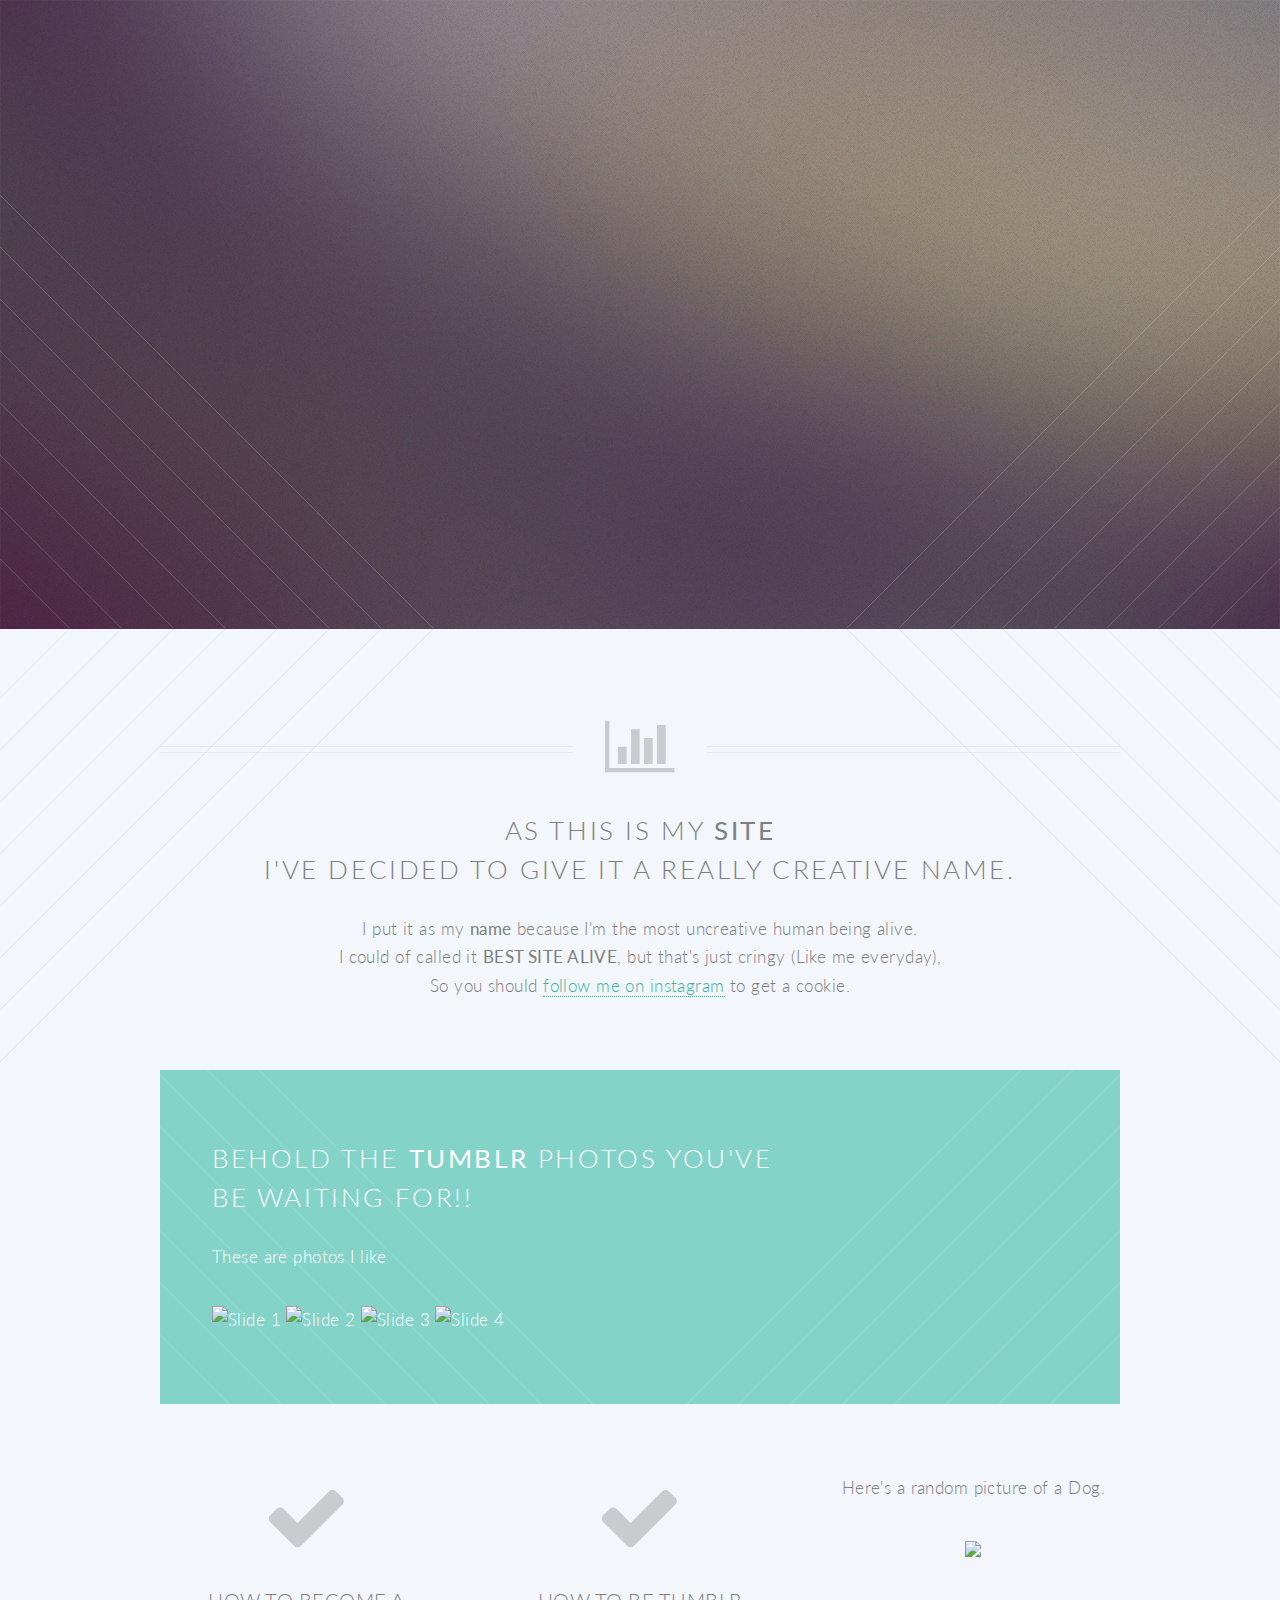
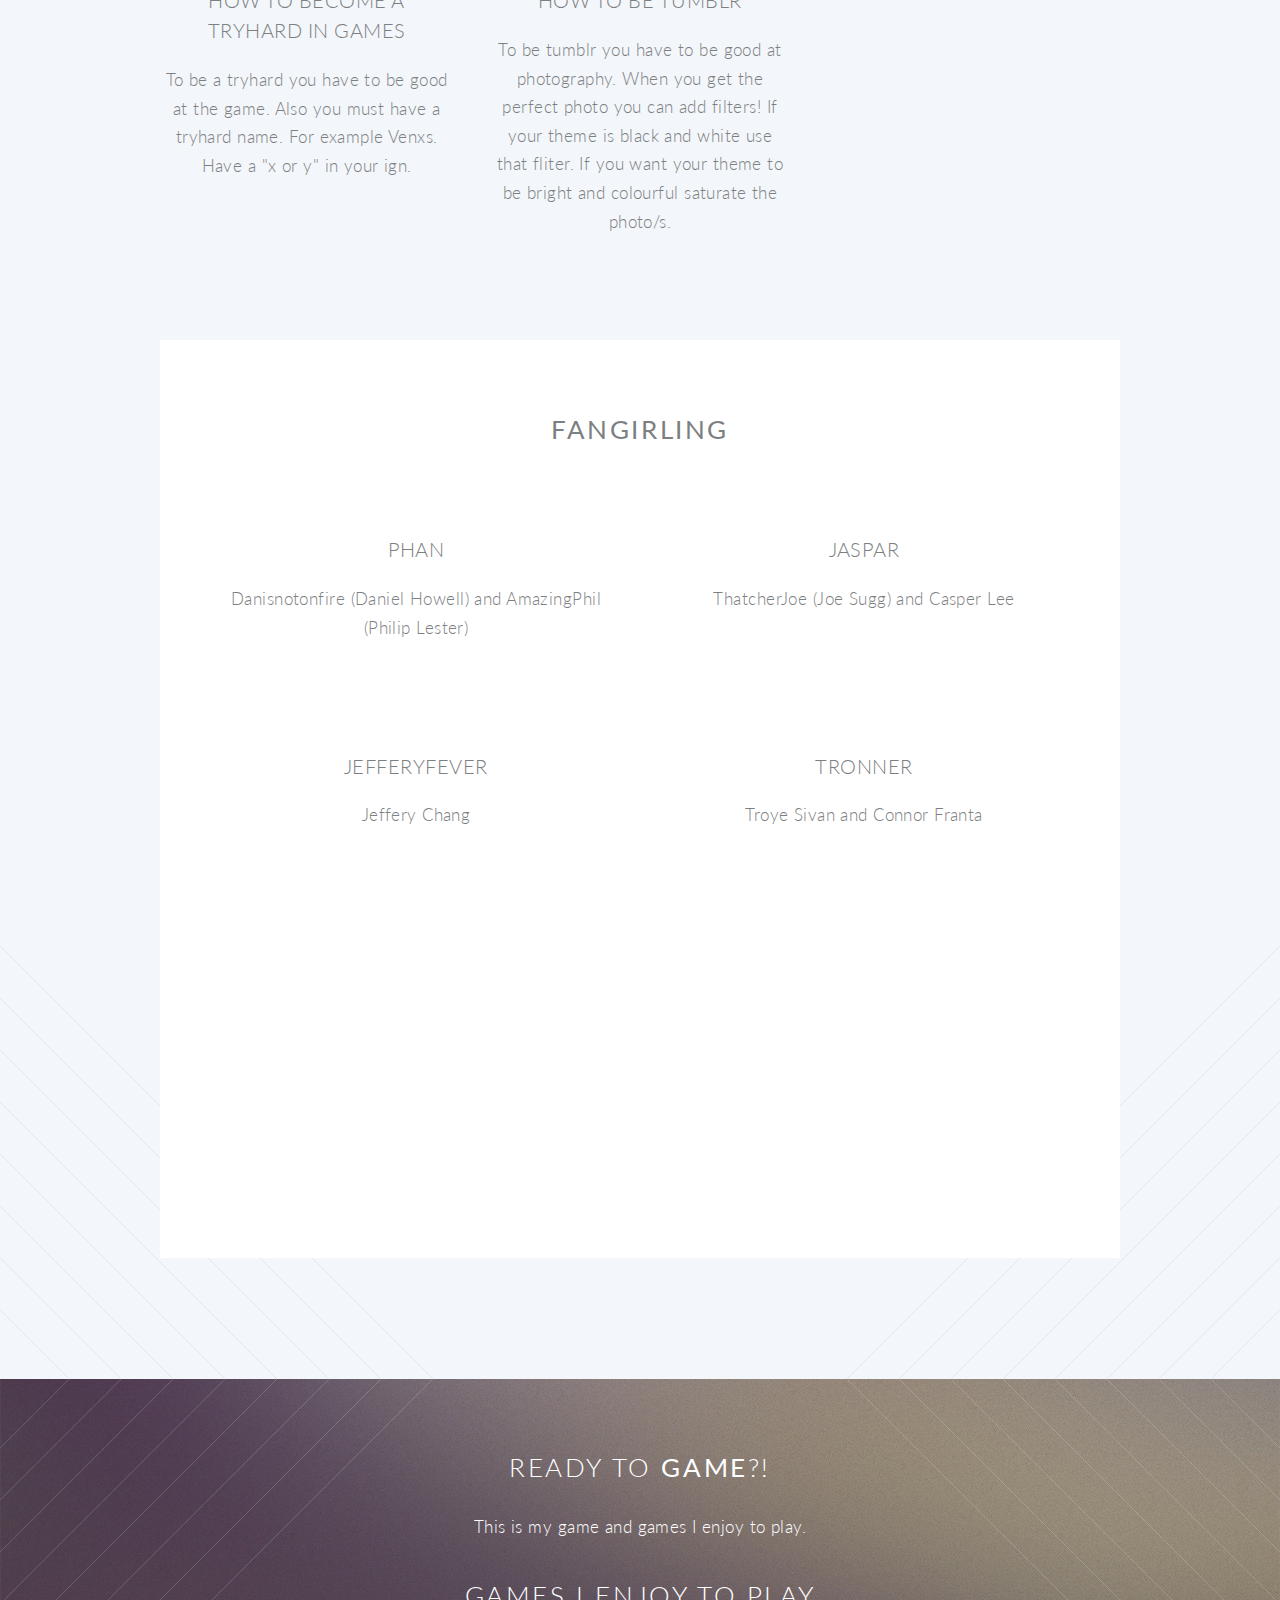
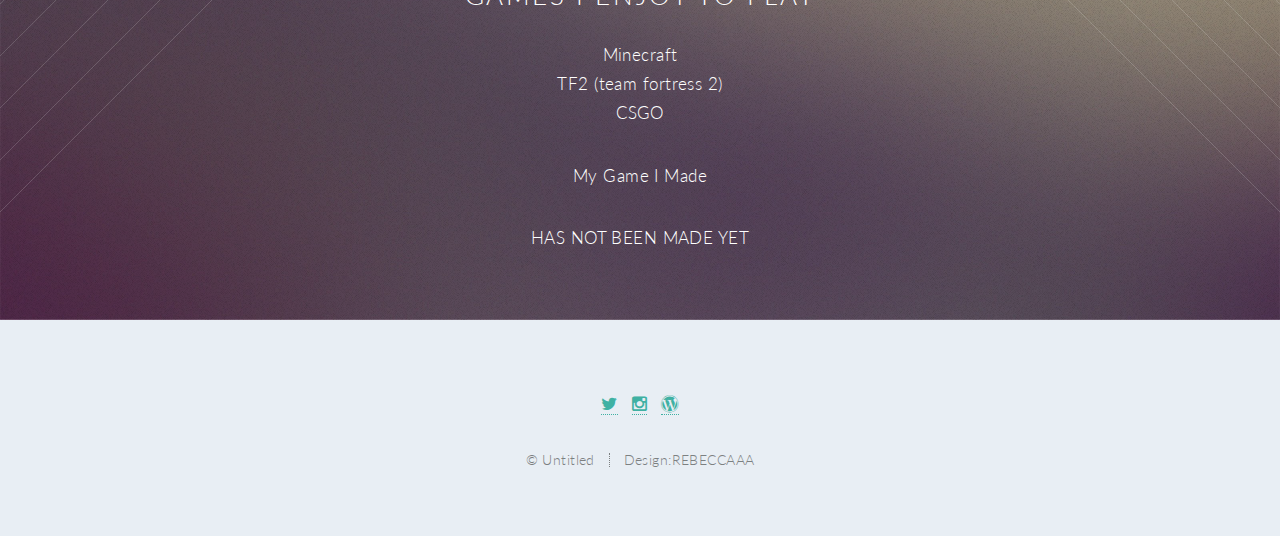
==== commit 659fdb19: "V2" ====
--- a/index.html
+++ b/index.html
@@ -156,11 +156,10 @@
 											<h3>JefferyFever</h3>
 										</header>
 										<p>Jeffery Chang</p>
-									</section>
-
-								</div>
-								<div class="6u 12u(narrower)">
-
+										<iframe width="560" height="315" src="https://www.youtube.com/embed/RV9JwQHf7zE" frameborder="0" allowfullscreen></iframe>
+									</section>
+								</div>
+								<div class="6u 12u(narrower)">
 									<section>
 										<a href="#" class="image featured"><img src="https://pbs.twimg.com/media/CAub_XNUkAALdyx.jpg" alt="" /></a>
 										<header>
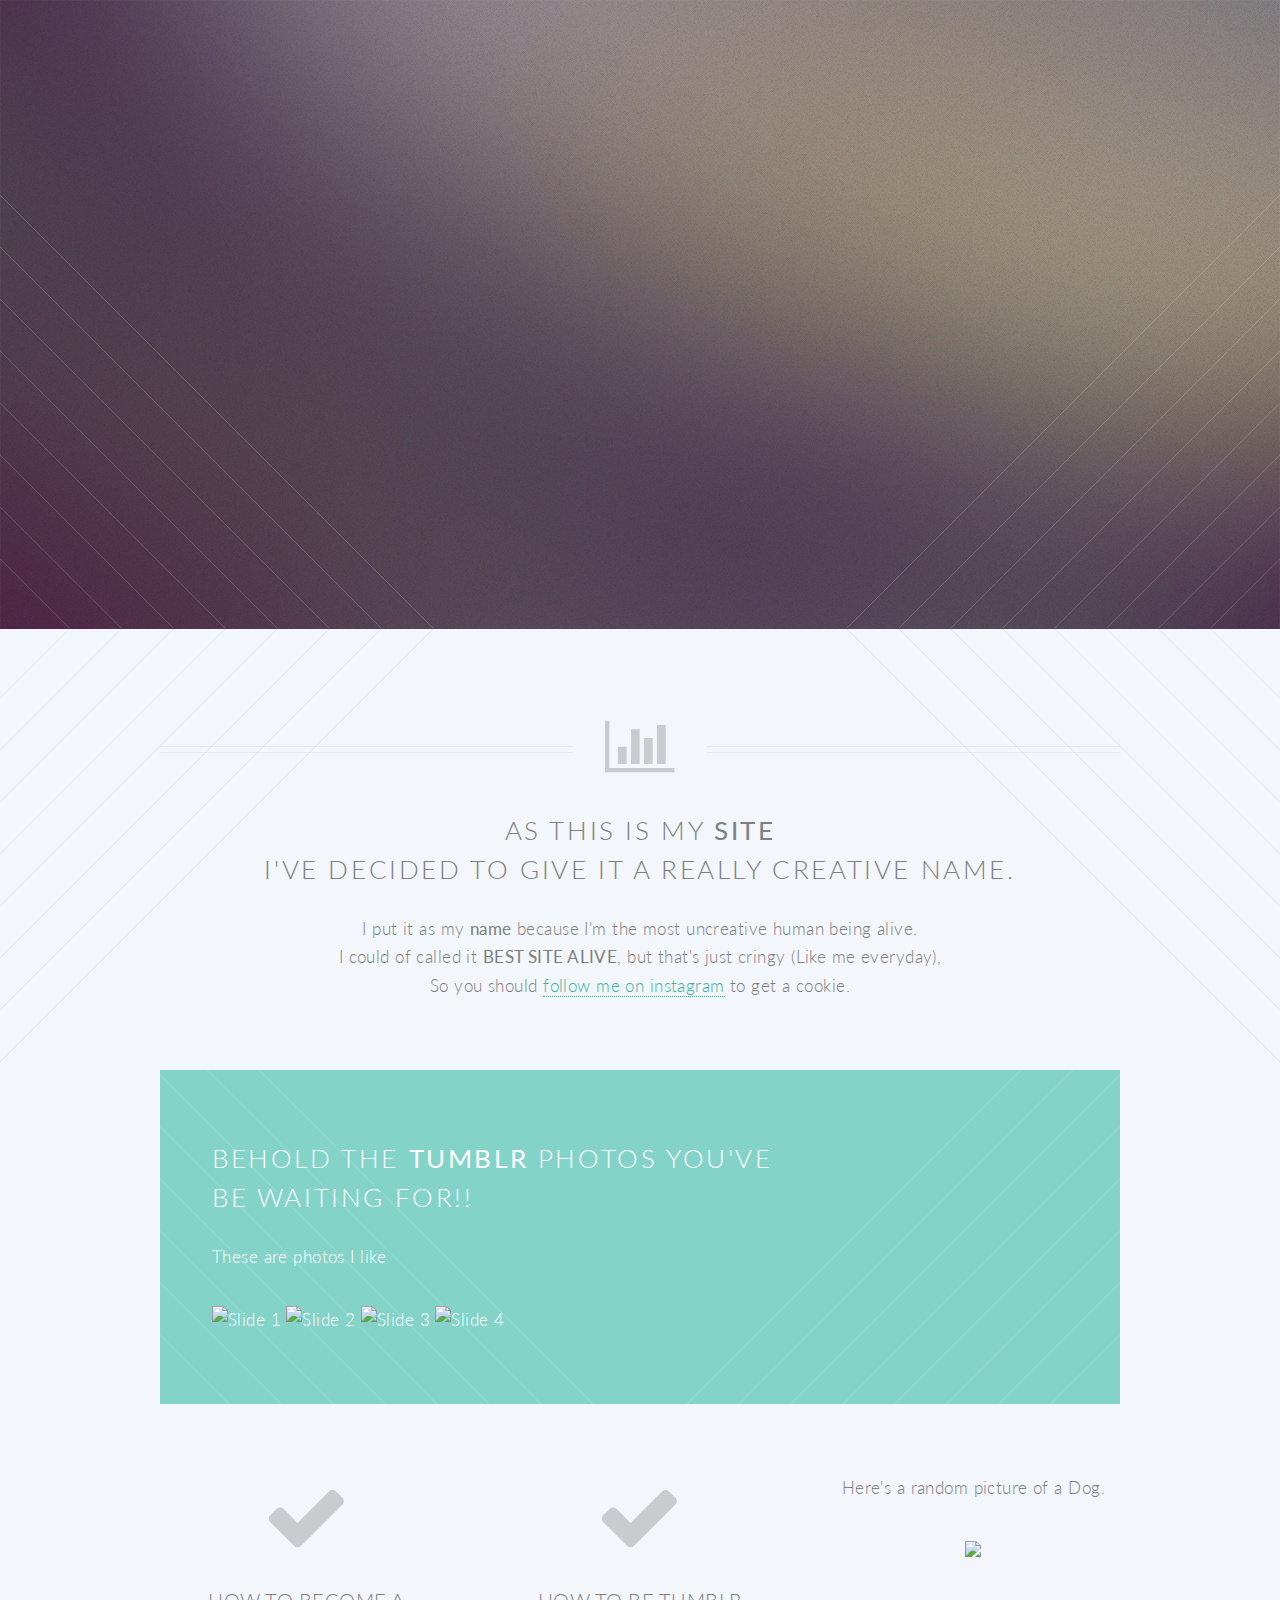
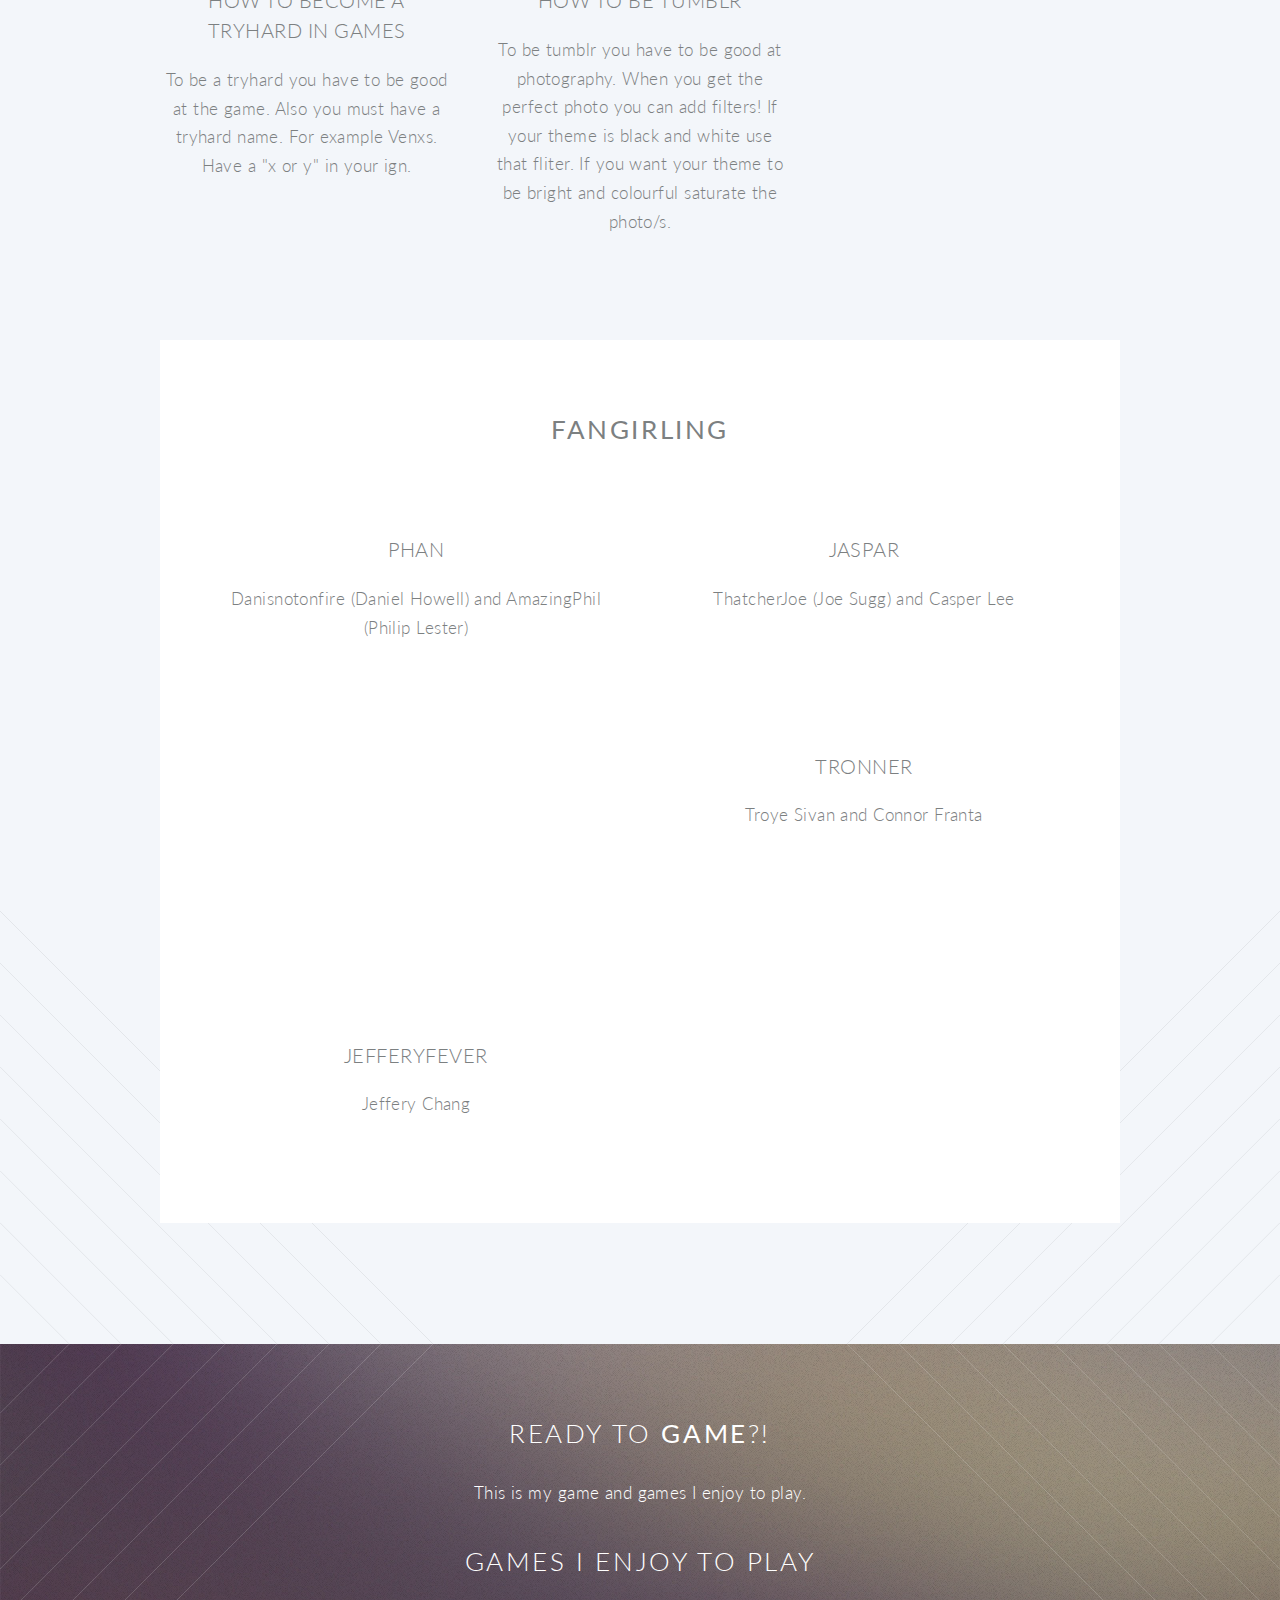
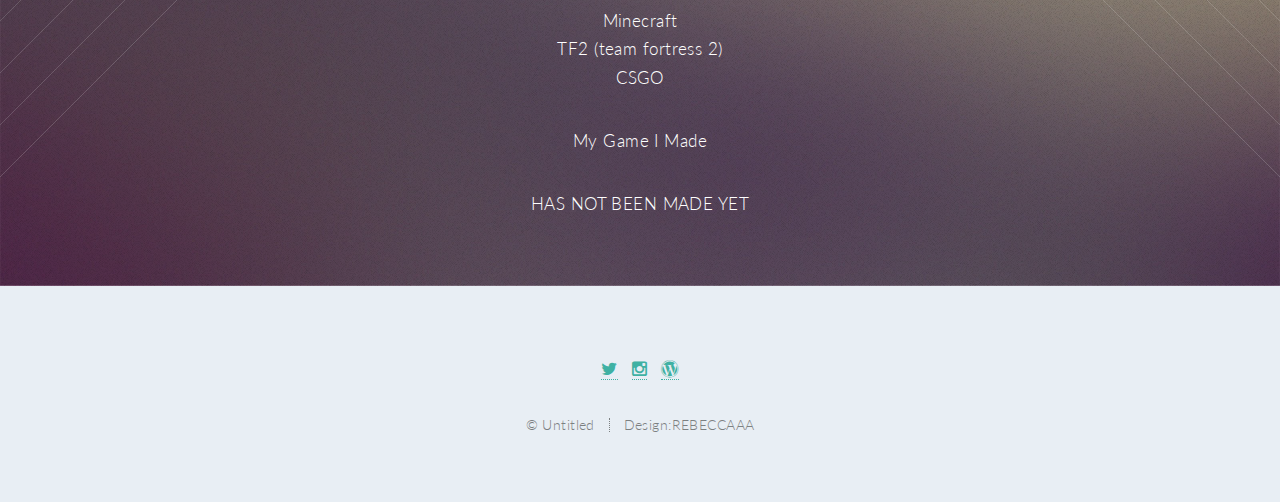
==== commit ee3114fe: "v2.1" ====
--- a/index.html
+++ b/index.html
@@ -151,12 +151,10 @@
 								<div class="6u 12u(narrower)">
 
 									<section>
-										<a href="#" class="image featured"><img src="http://i.ytimg.com/vi/ILsAPllAdFg/maxresdefault.jpg" alt="" /></a>
-										<header>
+										<iframe width="560" height="315" src="https://www.youtube.com/embed/RV9JwQHf7zE" frameborder="0" allowfullscreen></iframe>
 											<h3>JefferyFever</h3>
 										</header>
 										<p>Jeffery Chang</p>
-										<iframe width="560" height="315" src="https://www.youtube.com/embed/RV9JwQHf7zE" frameborder="0" allowfullscreen></iframe>
 									</section>
 								</div>
 								<div class="6u 12u(narrower)">
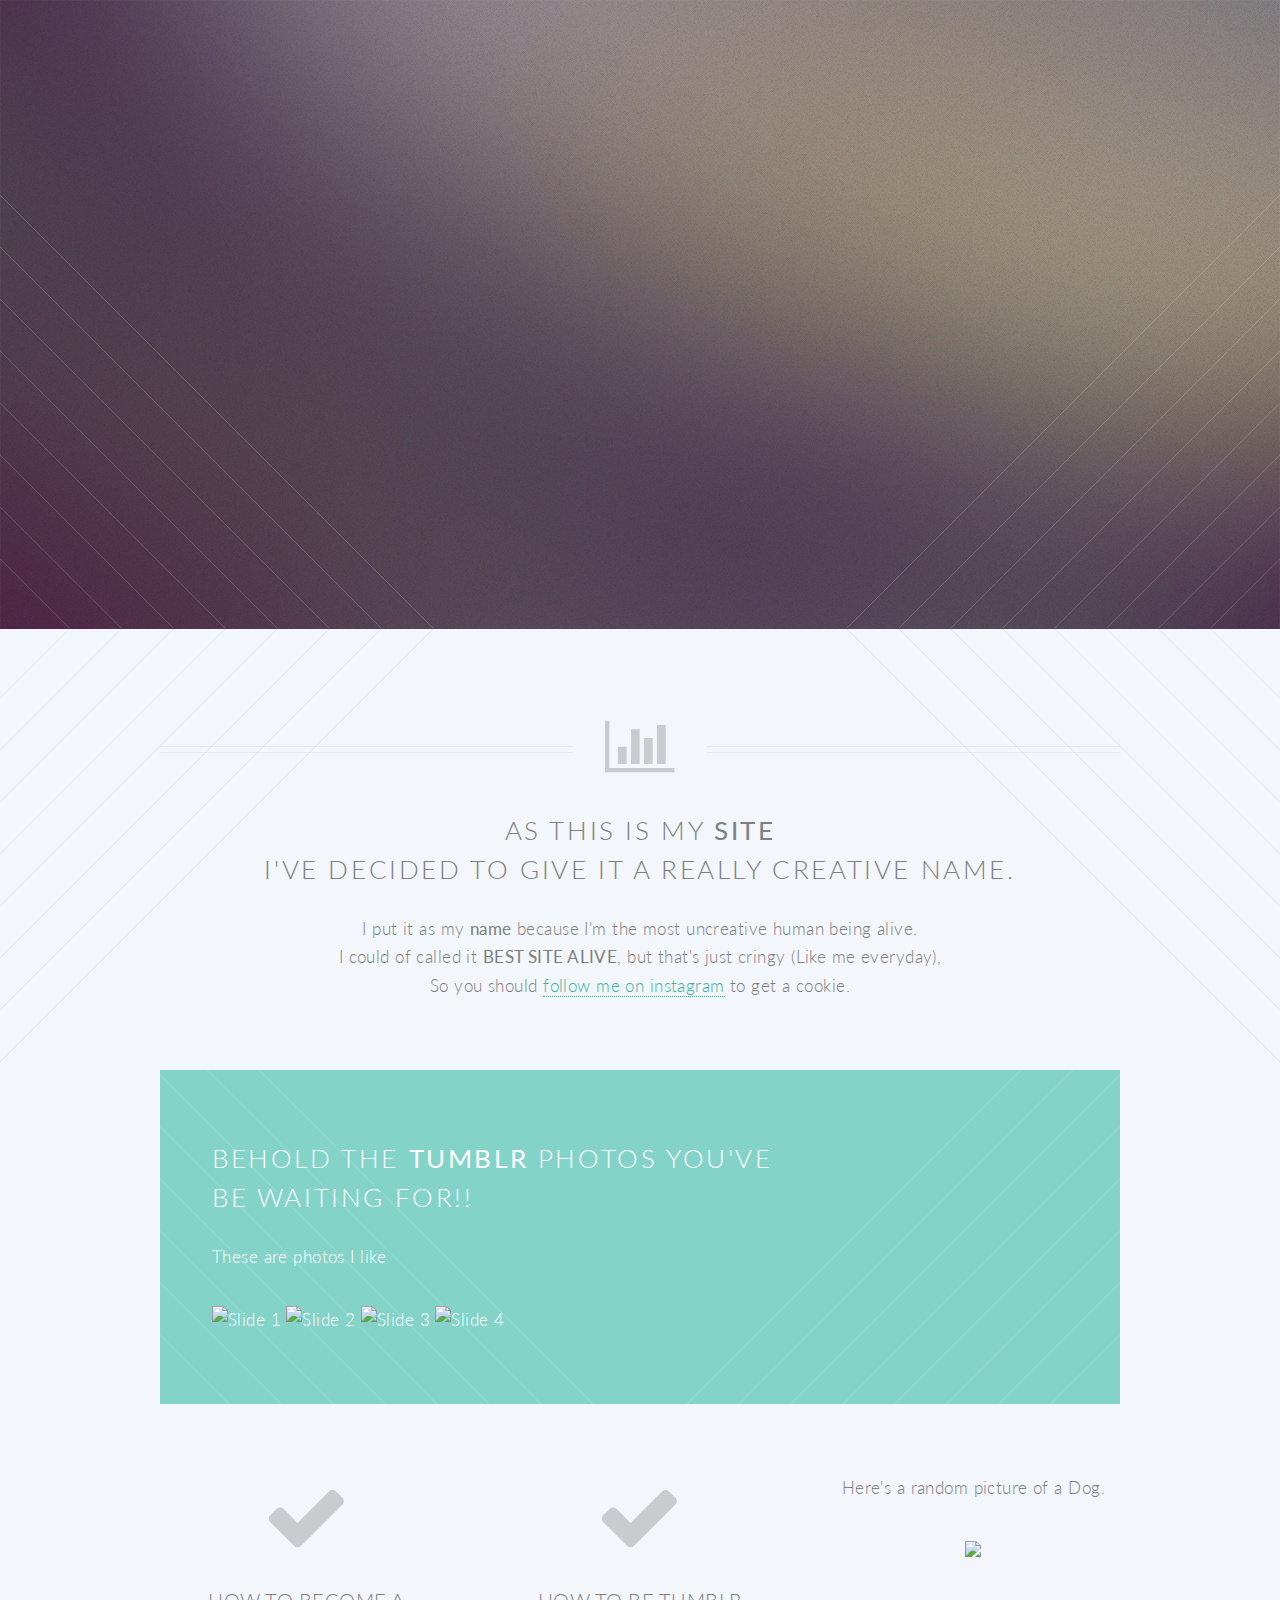
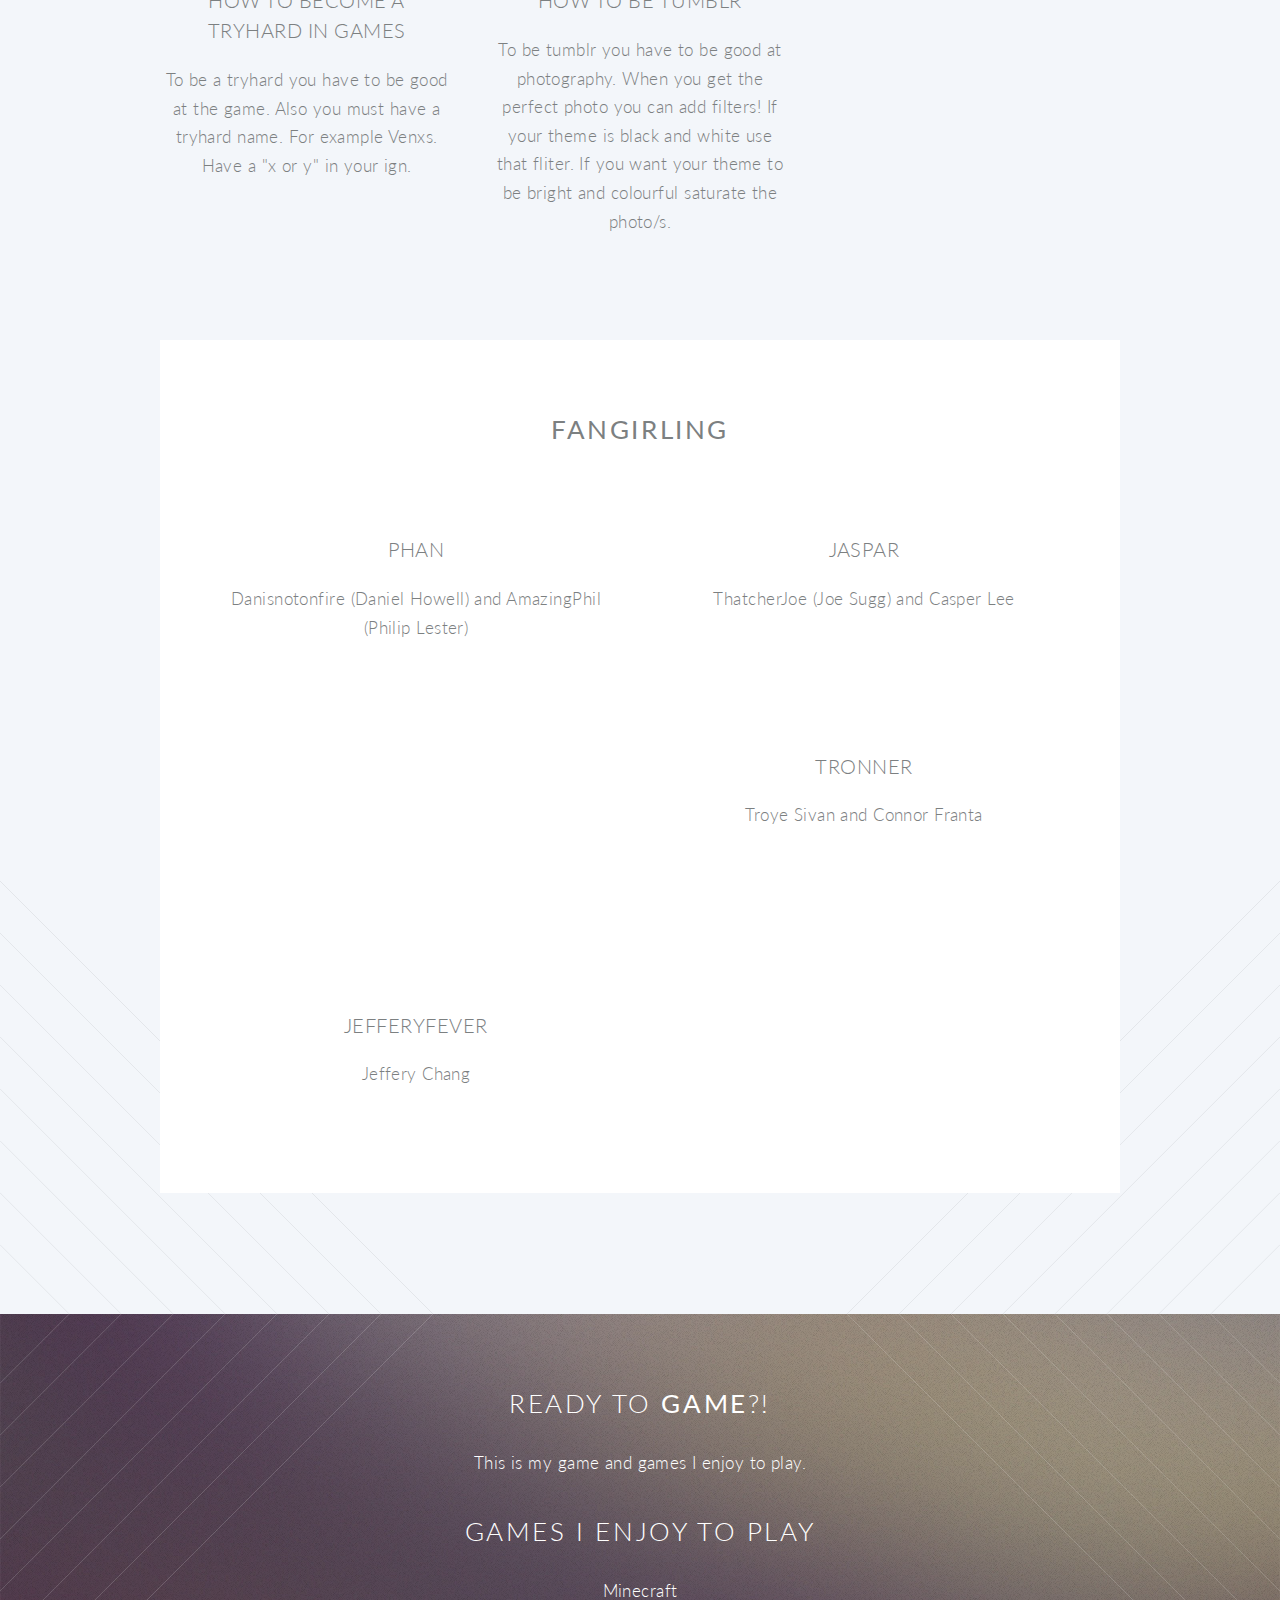
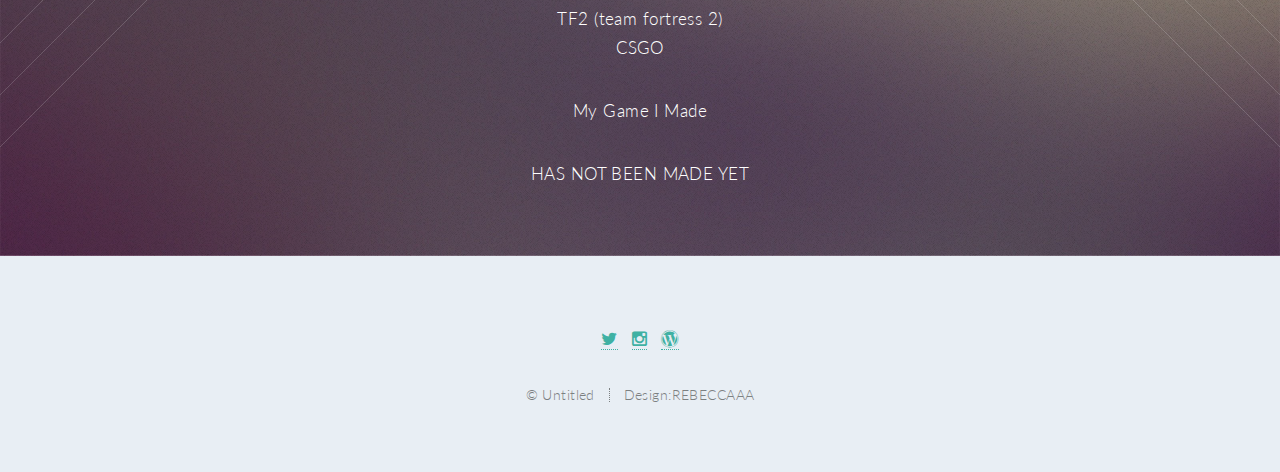
==== commit 948a0208: "v2.1" ====
--- a/index.html
+++ b/index.html
@@ -151,7 +151,7 @@
 								<div class="6u 12u(narrower)">
 
 									<section>
-										<iframe width="560" height="315" src="https://www.youtube.com/embed/RV9JwQHf7zE" frameborder="0" allowfullscreen></iframe>
+										<iframe width="530" height="285" src="https://www.youtube.com/embed/RV9JwQHf7zE" frameborder="0" allowfullscreen></iframe>
 											<h3>JefferyFever</h3>
 										</header>
 										<p>Jeffery Chang</p>
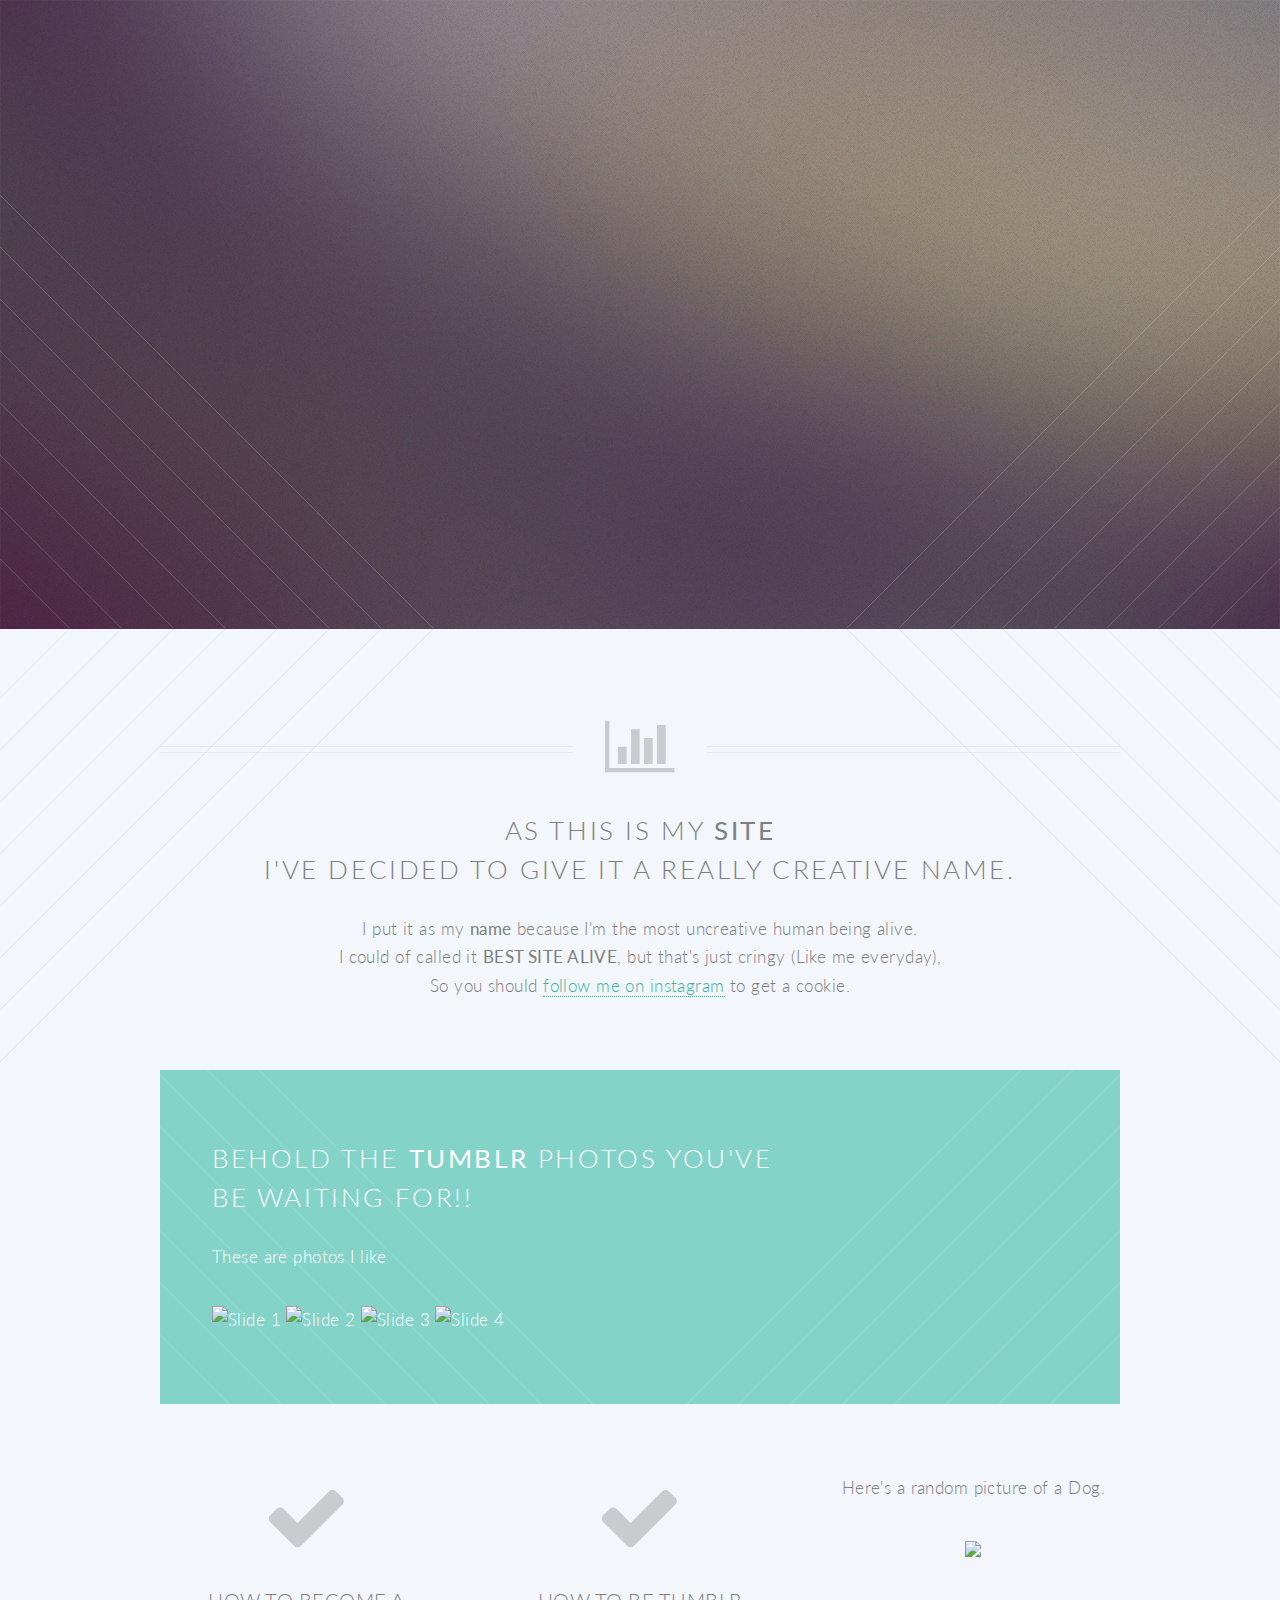
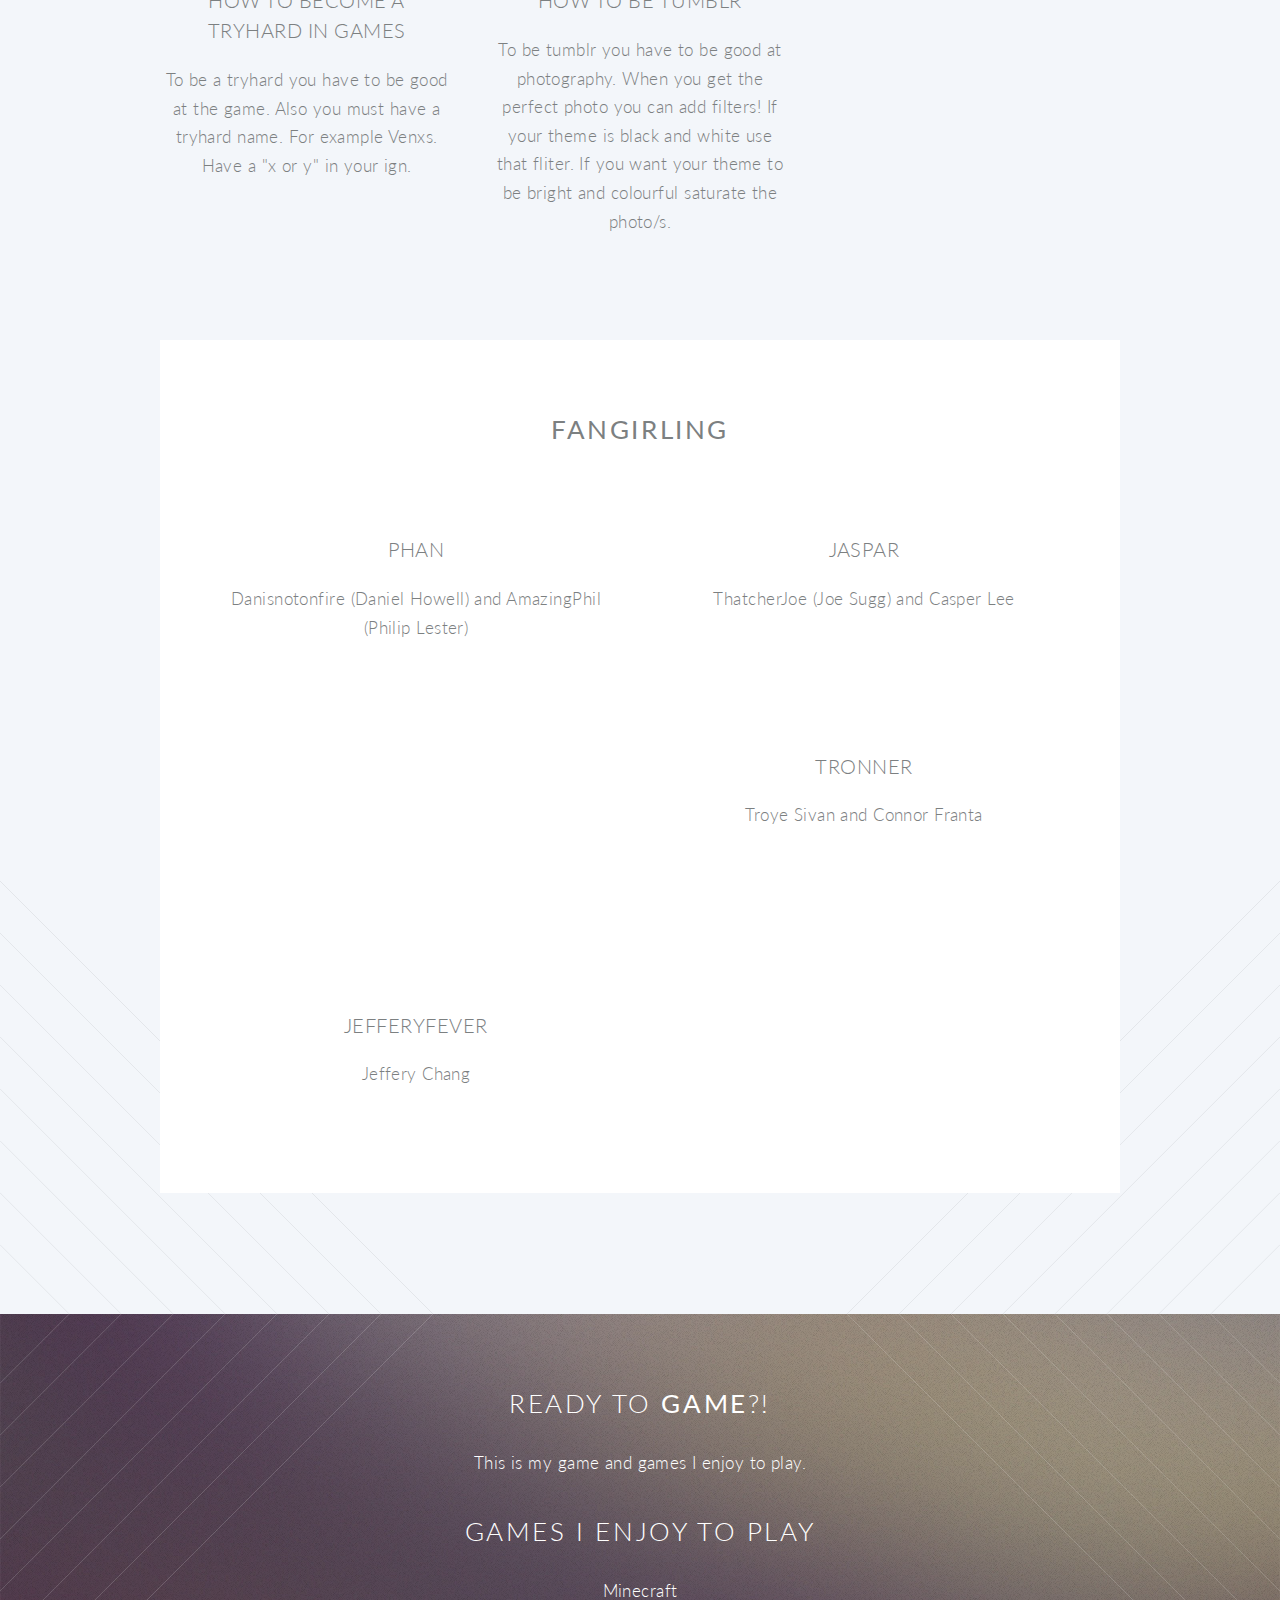
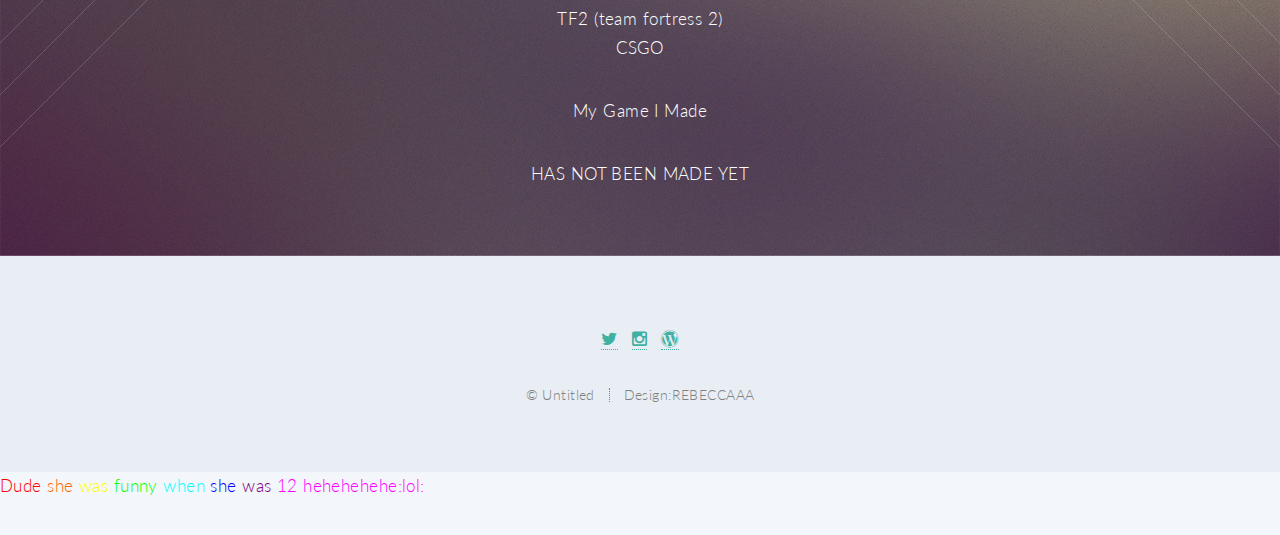
==== commit 6f9f98f2: "v2.3" ====
--- a/index.html
+++ b/index.html
@@ -210,4 +210,12 @@
 				</footer>
 
 		</div>
+		  <p><font color="#ff0000">Dude </font>
+		  <font color="#ff6600">she </font>
+		  <font color="#ffff00">was </font>
+		  <font color="#00ff00">funny </font>
+		  <font color="#00ffff">when </font>
+		  <font color="#0000ff">she </font>
+		  <font color="#800080">was </font>
+		  <font color="#ff00ff">12 hehehehehe:lol:</font></p>
 </html>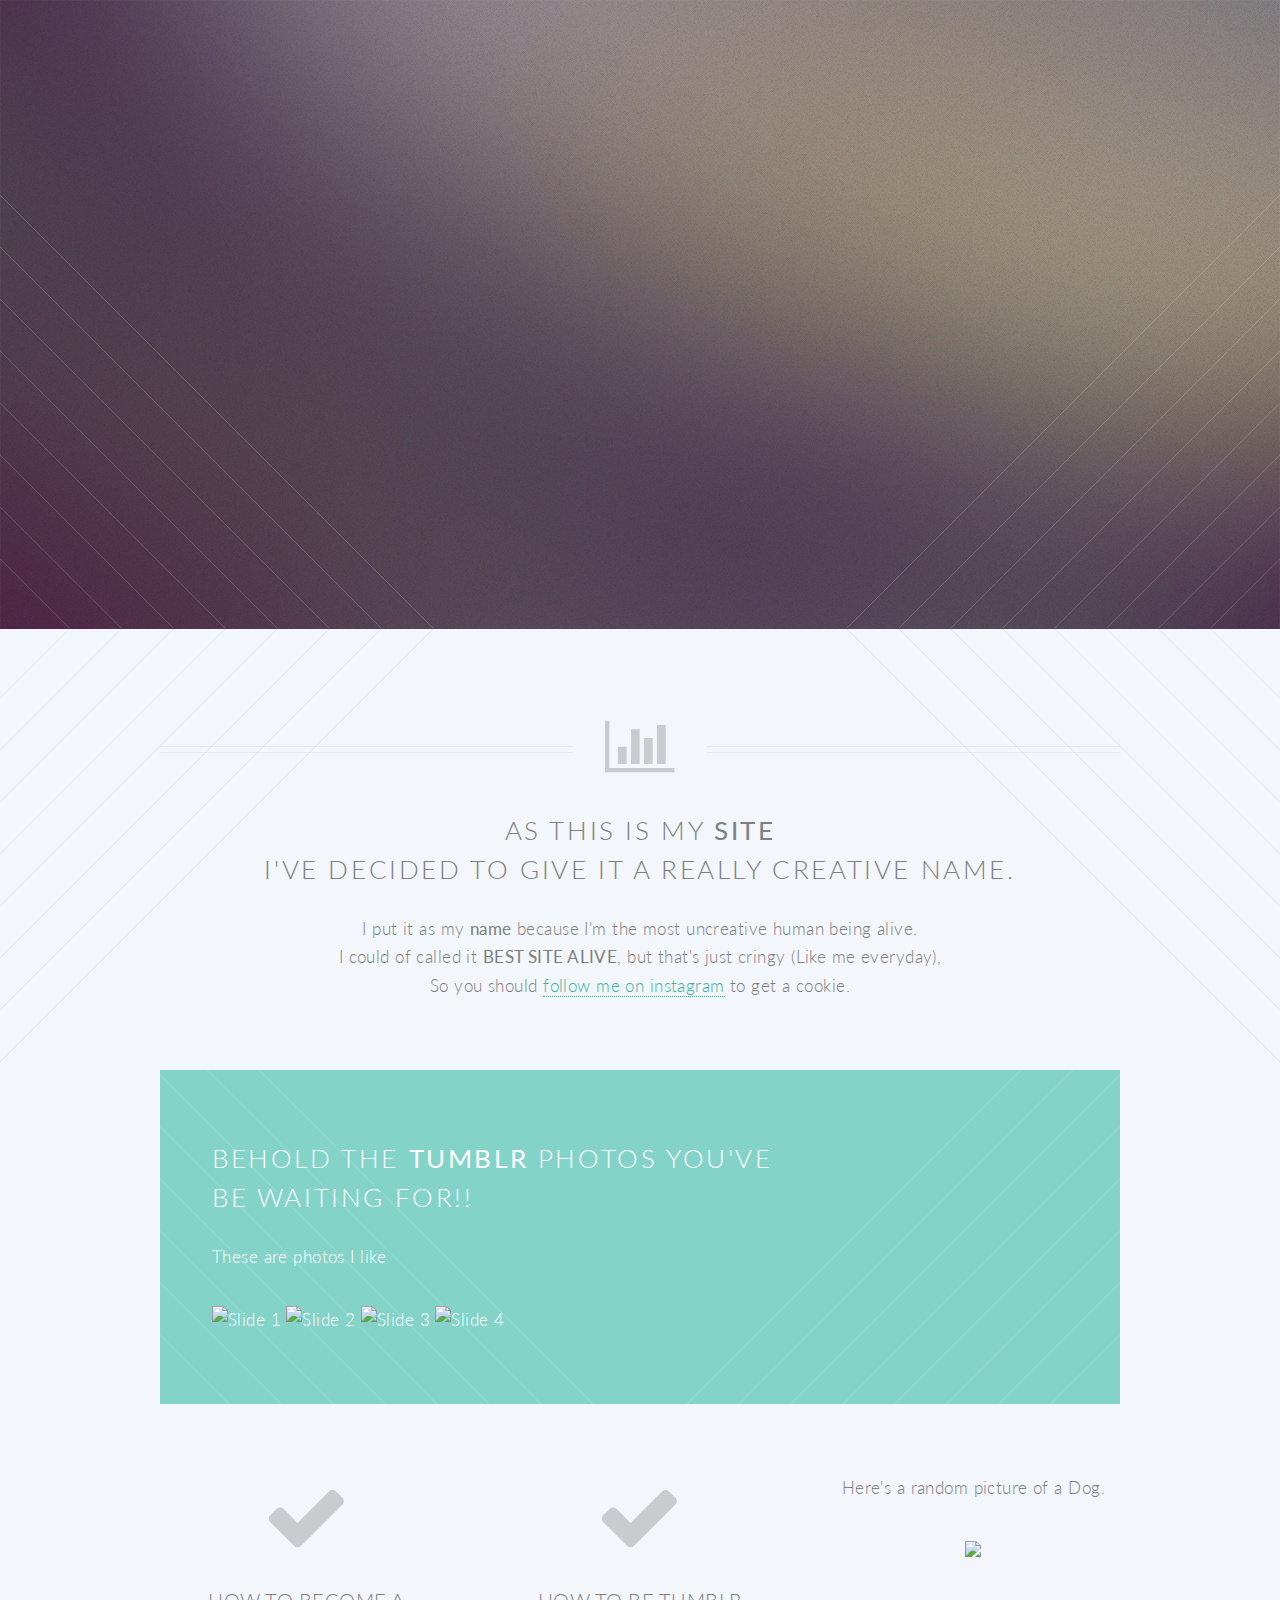
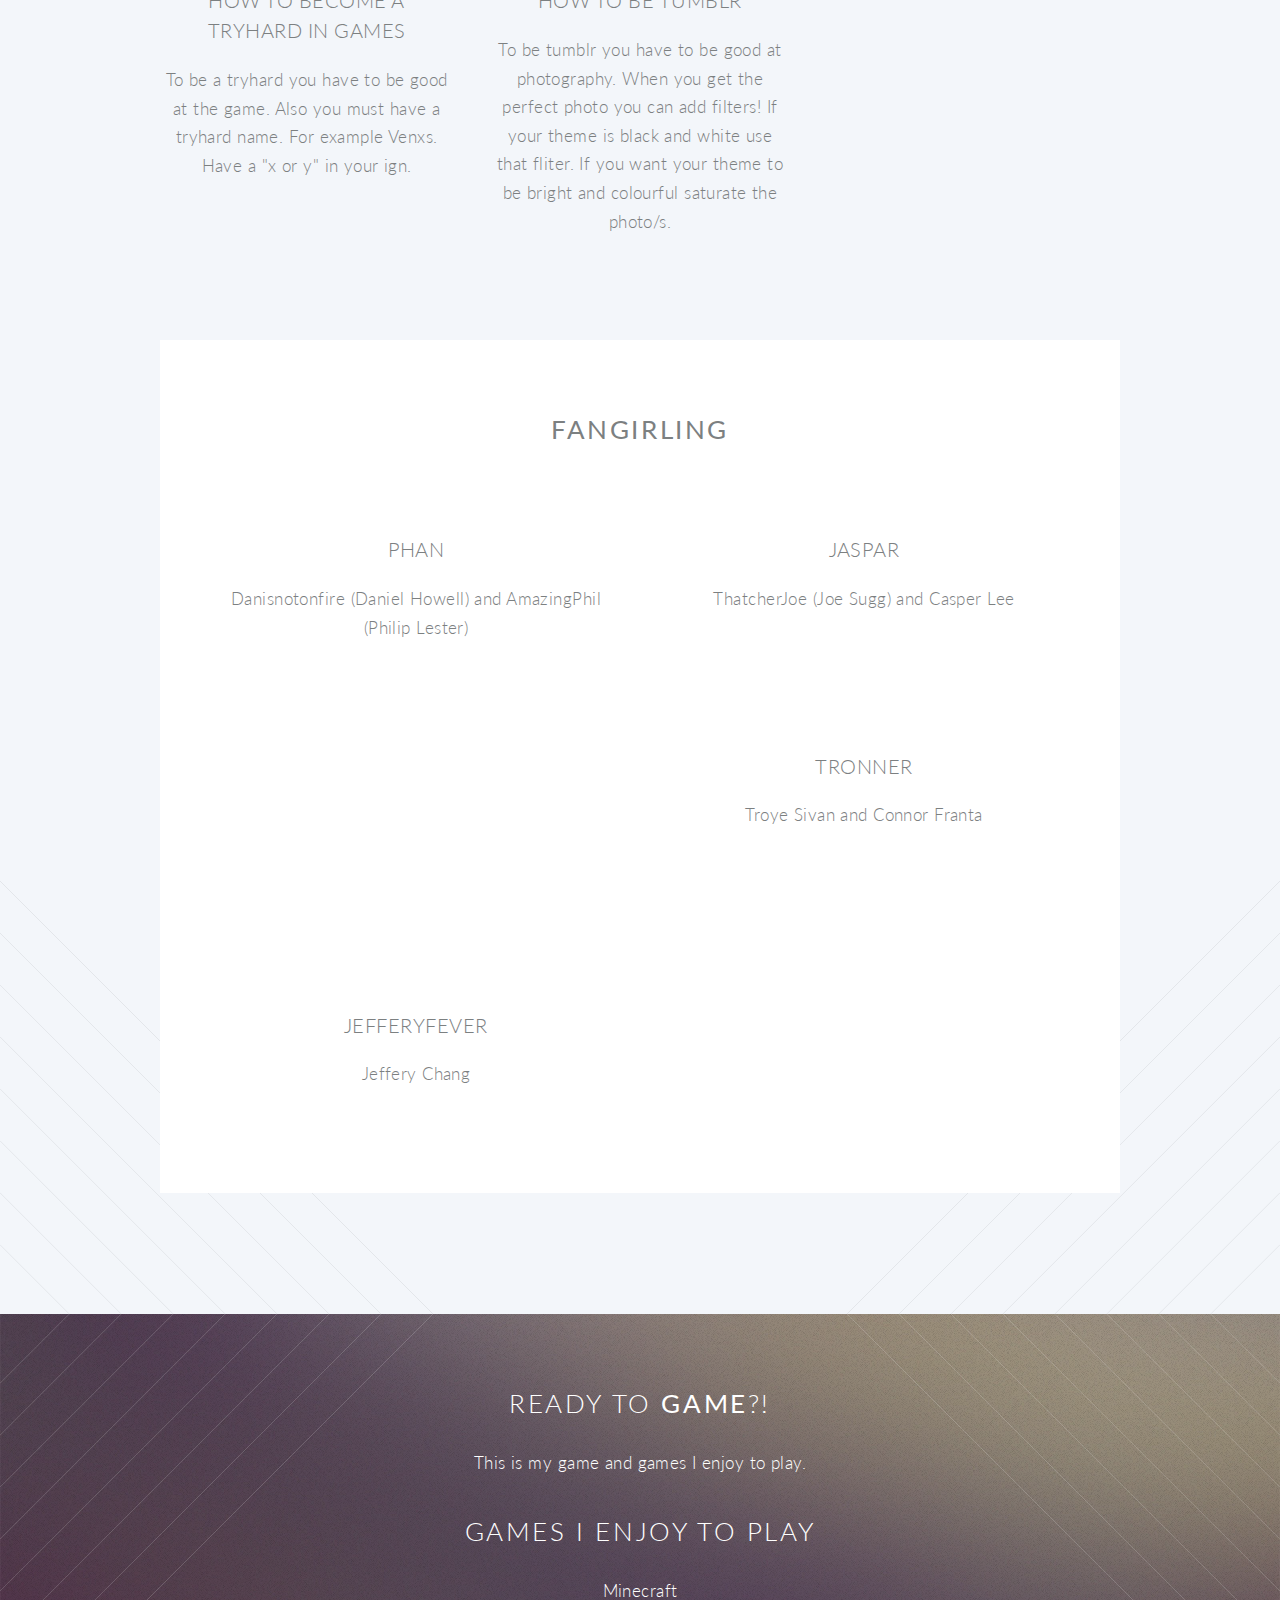
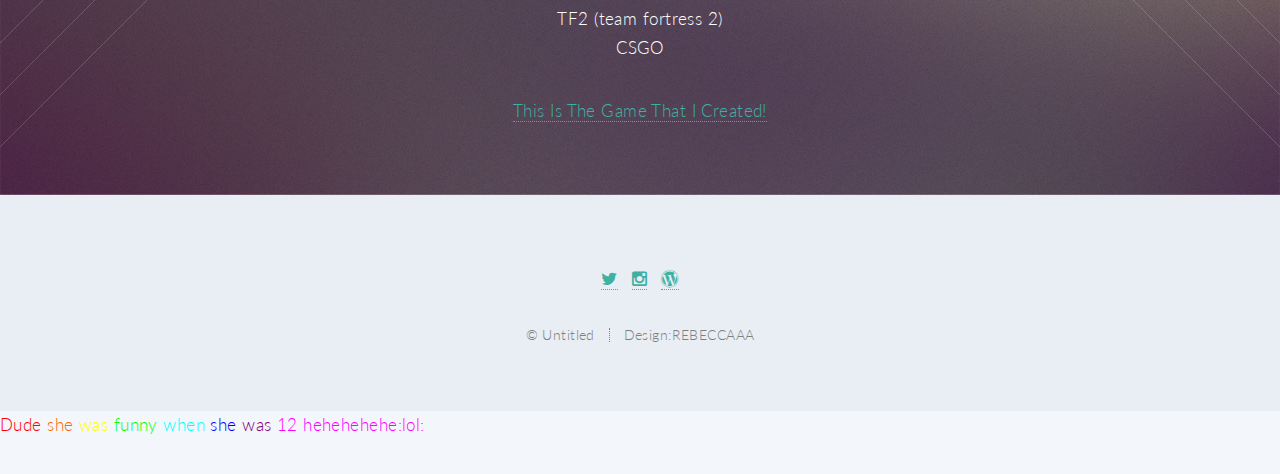
==== commit 8811a27f: "v3.2" ====
--- a/index.html
+++ b/index.html
@@ -188,8 +188,9 @@
 					<li> CSGO </li>
 					</ul>
 					<footer>
-					<p> My Game I Made </p>
-					<h5> Has not been made yet </h5>
+					<a href=http://rebeccaaa.github.io/game/> This Is The Game That I Created!</a>
+
+					
 				
 
 				</section>
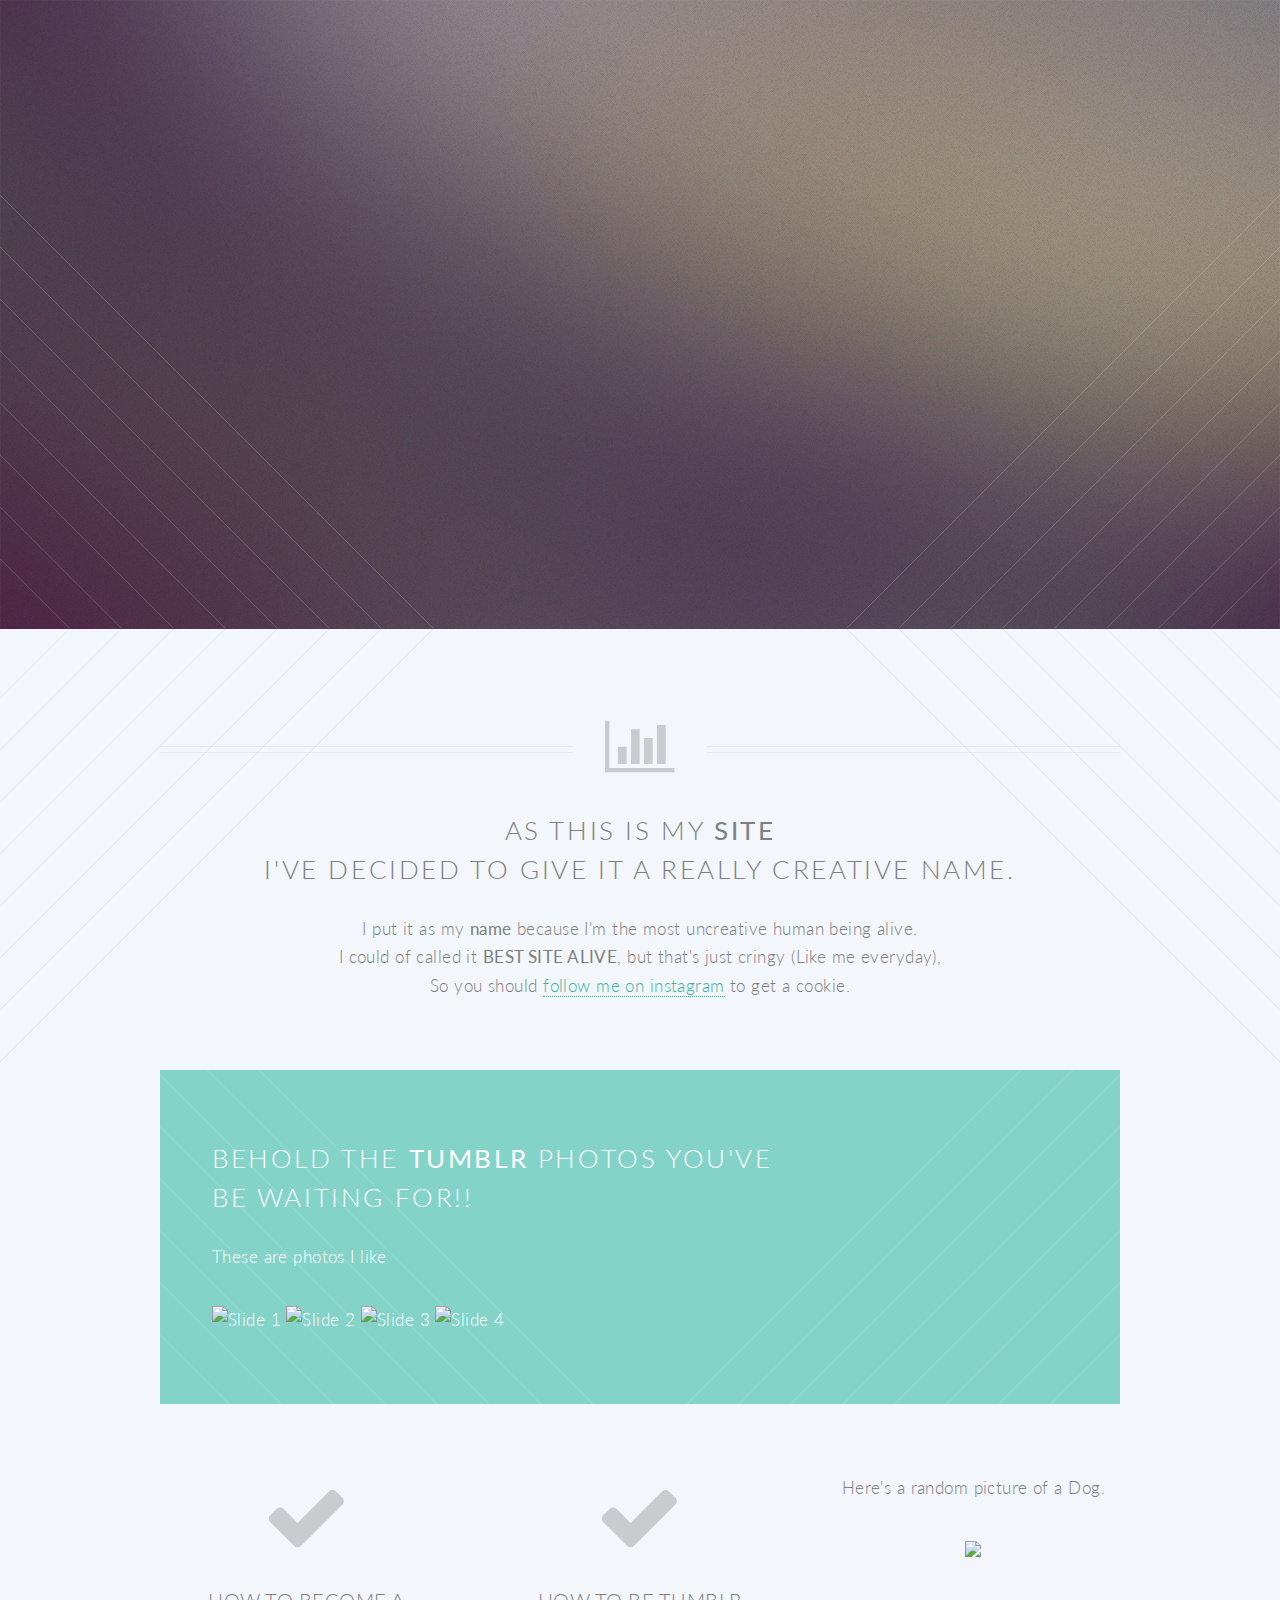
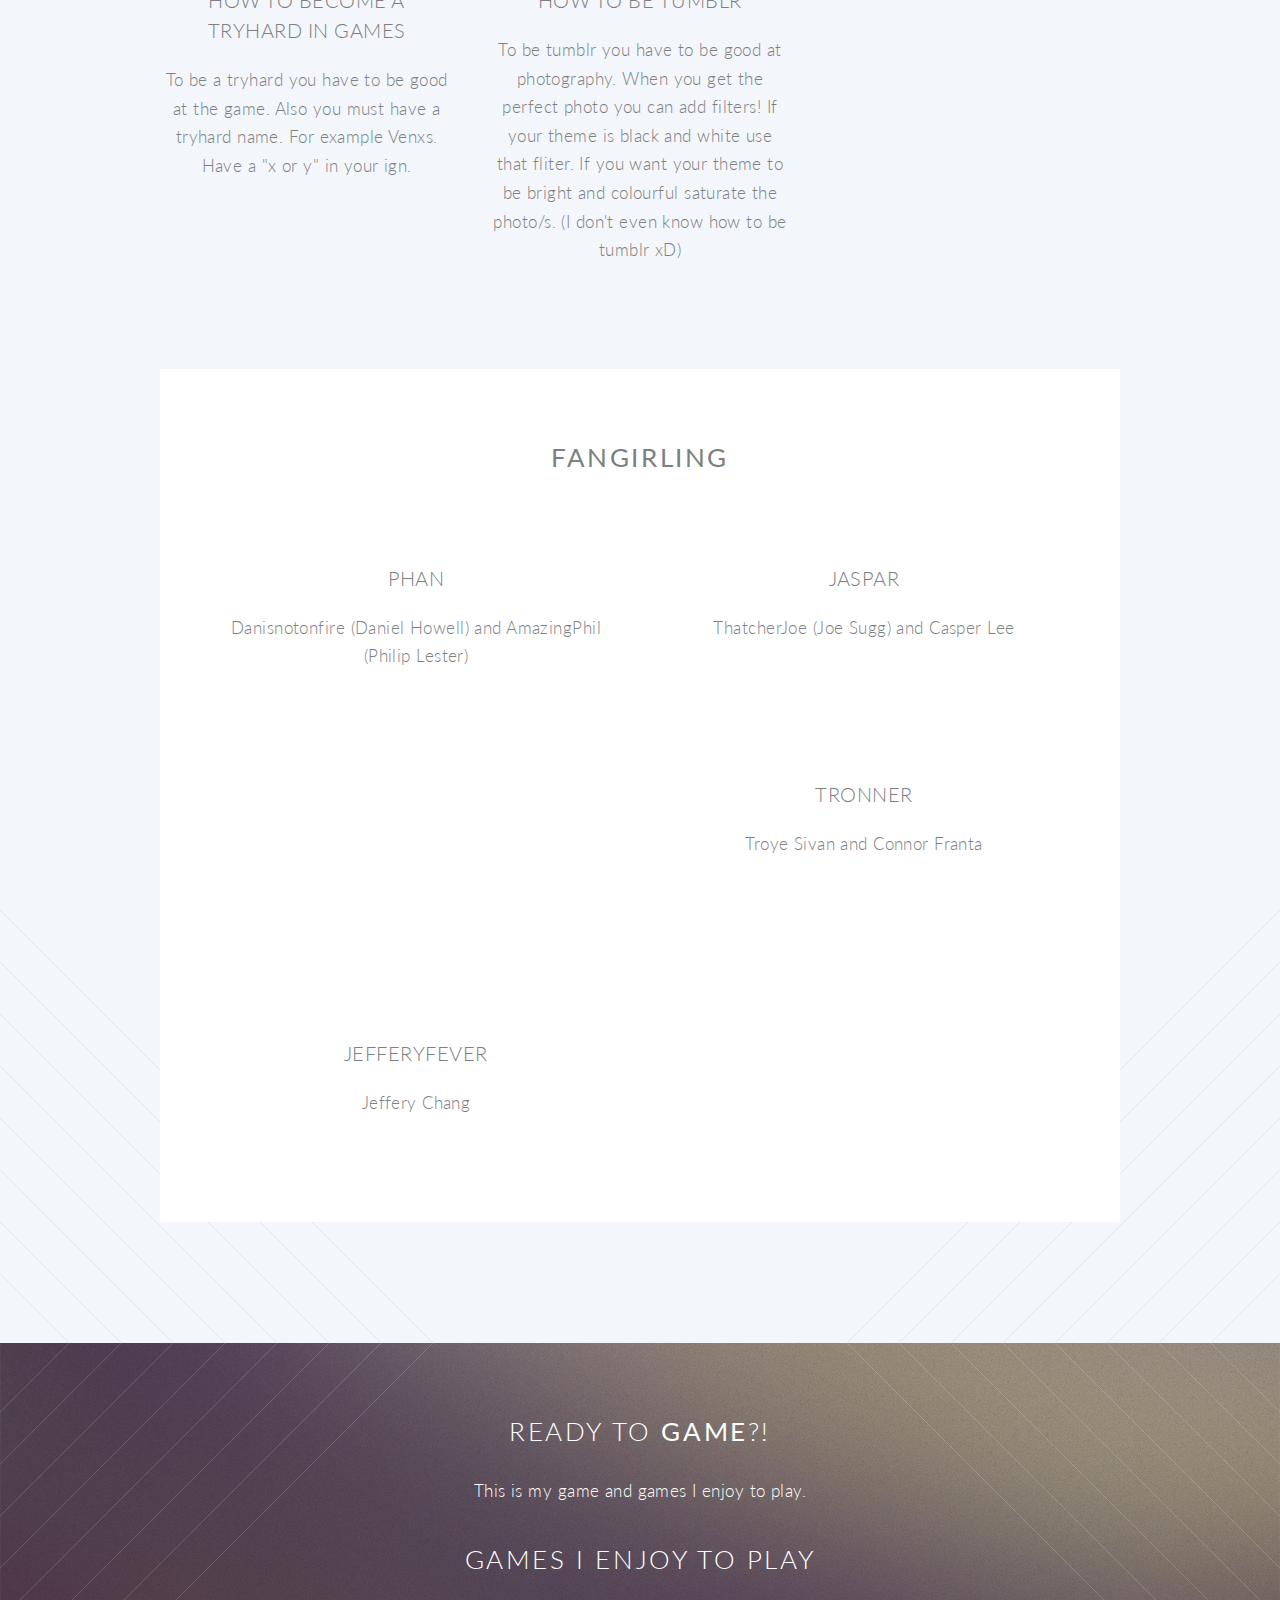
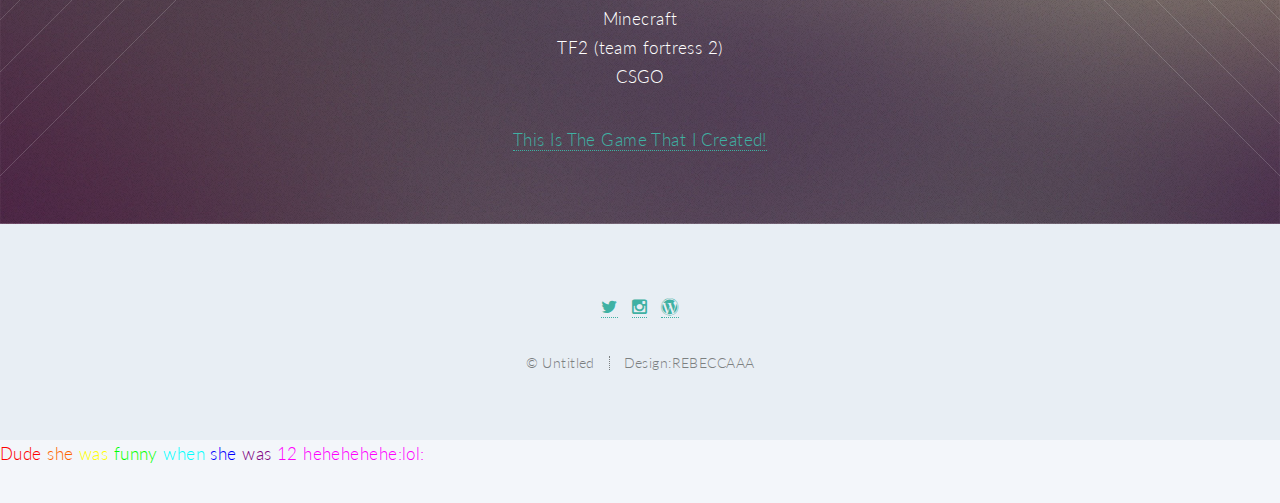
==== commit ac4149ba: "v3.3" ====
--- a/index.html
+++ b/index.html
@@ -105,7 +105,7 @@
 										<header>
 											<h3>How To Be Tumblr</h3>
 										</header>
-										<p>To be tumblr you have to be good at photography. When you get the perfect photo you can add filters! If your theme is black and white use that fliter. If you want your theme to be bright and colourful saturate the photo/s. </p>
+										<p>To be tumblr you have to be good at photography. When you get the perfect photo you can add filters! If your theme is black and white use that fliter. If you want your theme to be bright and colourful saturate the photo/s. (I don't even know how to be tumblr xD)</p>
 									</section>
 
 								</div>
